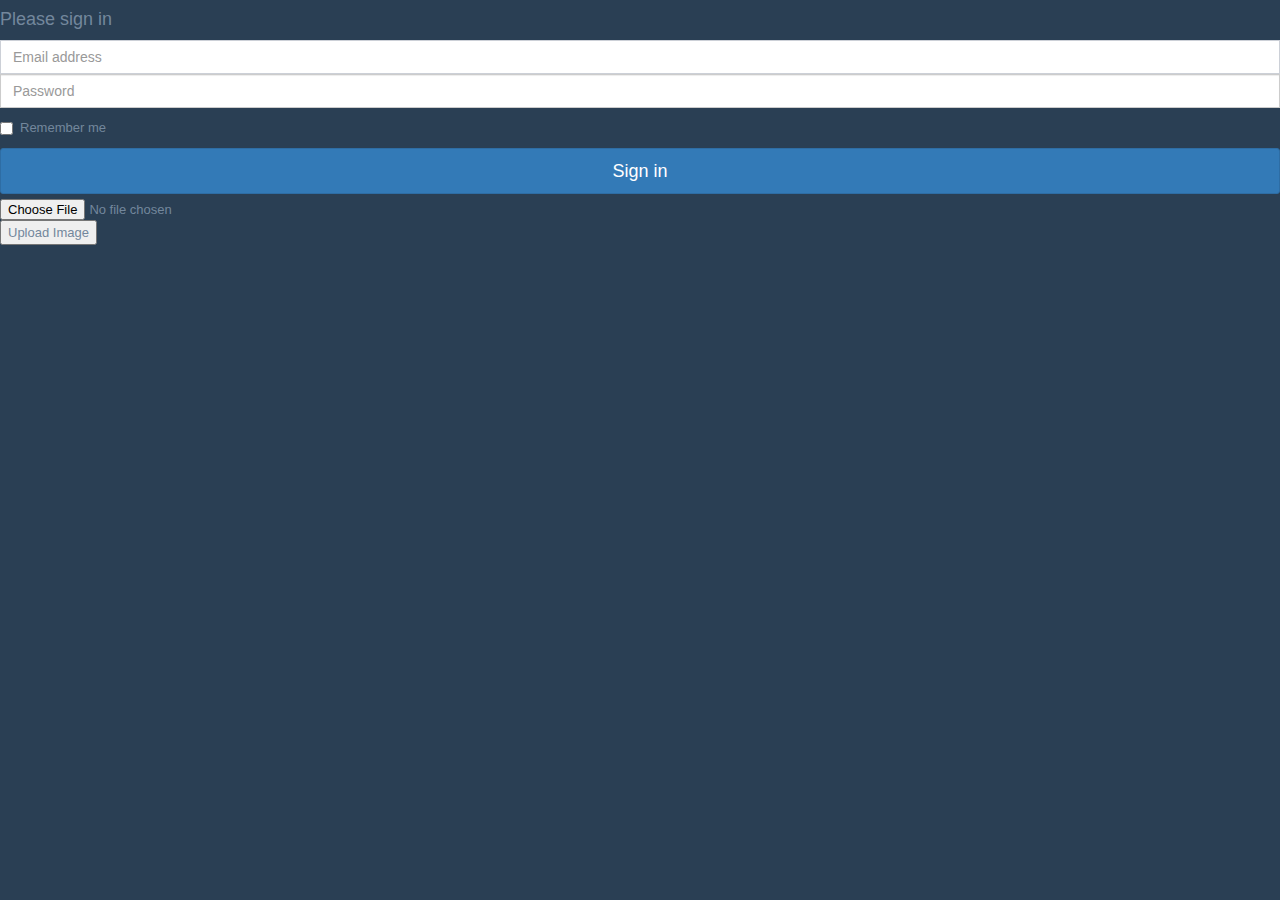
==== public/index.html @ 06e7f4ad "Initial commit SESS" ====
<!DOCTYPE html>
<html lang="en">
<head>
	<meta http-equiv="Content-Type" content="text/html; charset=UTF-8">
    <!-- Meta, title, CSS, favicons, etc. -->
    <meta charset="utf-8">
    <meta http-equiv="X-UA-Compatible" content="IE=edge">
    <meta name="viewport" content="width=device-width, initial-scale=1">
    <meta name="description" content="SESS" />
    <meta name="author" content="Vinuthna" />
    <title>SESS</title>
	<link rel="stylesheet" href="css/bootstrap.css">
	<link rel="stylesheet" href="css/font-awesome.css">
	<link rel="stylesheet" href="css/theme.css" >
	<link rel="stylesheet" href="css/style.css">
</head>
<body ng-app="sessApp">
	<div ng-controller="BaseCtrl">
		<div ng-view=""></div>
	</div>
	<script src="js/lib/angular.js"></script>
    <script src="js/lib/angular-resource.js"></script>
    <script src="js/lib/angular-route.js"></script>
    <script src="js/app.js"></script> 
    <script src="js/controllers/base-ctrl.js"></script>  
    <script src="js/controllers/login-ctrl.js"></script>    
</body>
</html>
---- public/css/theme.css ----
body.nav-sm .container.body .left_col {
    width: 70px;
    padding: 0;
    position: fixed;
    height: 100%;
    z-index: 200;
}

body.nav-sm .container.body .right_col {
    padding: 10px 20px;
    margin-left: 70px;
    z-index: 2;
}
.right_col{min-height: 1000px;}
body.nav-sm .navbar.nav_title {
    width: 70px;
}

body.nav-sm .navbar.nav_title a span {
    display: none;
}

body.nav-sm .navbar.nav_title a i {
    font-size: 27px;
    margin: 13px 0 0 3px;
}

.site_title i {
    border: 1px solid #EAEAEA;
    padding: 5px 6px;
    border-radius: 50%;
}

body.nav-sm .main_container .top_nav {
    padding: 0 !important;
    display: block;
    margin-left: 70px;
    z-index: 2;
}

body.nav-sm .nav.side-menu li a {
    text-align: center !important;
    font-weight: 400;
    font-size: 10px;
    padding: 10px 5px;
}

body.nav-sm .nav.side-menu li.active-sm {
    border-right: 5px solid #1ABB9C;
}

body.nav-sm > .nav.side-menu > li.active-sm > a {
    color: #1ABB9C !important;
}

body.nav-sm .nav.side-menu li a i.toggle-up {
    display: none !important;
}

body.nav-sm .nav.side-menu li a i {
    font-size: 25px !important;
    text-align: center;
    width: 100% !important;
    margin-bottom: 5px;
}

body.nav-sm ul.nav.child_menu {
    left: 100%;
    position: absolute;
    top: 0;
    padding: 10px;
    width: 210px;
    z-index: 4000;
    background: #3E5367;
    display: none;
}

body.nav-sm ul.nav.child_menu li {
    padding-left: 0;
}

body.nav-sm ul.nav.child_menu li a {
    text-align: left !important;
}

body.nav-sm .profile {
    display: none;
}

.menu_section {
    margin-bottom: 35px;
}

.menu_section h3 {
    padding-left: 23px;
    color: #fff;
    text-transform: uppercase;
    letter-spacing: .5px;
    font-weight: bold;
    font-size: 11px;
    margin-bottom: 0;
    margin-top: 0;
    text-shadow: 1px 1px #000;
}

.menu_section >ul {
    margin-top: 10px;
}

.profile_pic {
    width: 35%;
    float: left;
}

.img-circle.profile_img {
    width: 70%;
    background: #fff;
    margin-left: 15%;
    z-index: 1000;
    position: inherit;
    margin-top: 20px;
    border: 1px solid rgba(52, 73, 94, 0.44);
    padding: 4px;
}

.profile_info {
    padding: 25px 10px 10px;
    width: 65%;
    float: left;
}

.profile_info span {
    font-size: 13px;
    line-height: 30px;
    color: #BAB8B8;
}

.profile_info h2 {
    font-size: 14px;
    color: #ECF0F1;
    margin: 0;
    font-weight: 300;
}

.profile.img_2 {
    text-align: center;
}

.profile.img_2 .profile_pic {
    width: 100%;
}

.profile.img_2 .profile_pic .img-circle.profile_img {
    width: 50%;
    margin: 10px 0 0;
}

.profile.img_2 .profile_info {
    padding: 15px 10px 0;
    width: 100%;
    margin-bottom: 10px;
    float: left;
}

#sidebar-menu span.fa {
    float: right;
    text-align: center;
    margin-top: 5px;
    font-size: 10px !important;
    min-width: inherit;
    color: #C4CFDA;
}

.active a span.fa {
    text-align: right !important;
    margin-right: 4px;
}

body.nav-sm .menu_section {
    margin: 0;
}

body.nav-sm span.fa,
body.nav-sm .menu_section h3 {
    display: none !important;
}

.nav_menu {
    float: left;
    /*background: #F4F6F9;
    border-bottom: 1px solid #E6E9ED;*/
    
    background: #EDEDED;
    border-bottom: 1px solid #D9DEE4;
    margin-bottom: 10px;
    width: 100%;
}

body.nav-md .container.body .col-md-3.left_col {
    width: 230px;
    padding: 0;
    position: absolute;
    display: flex;
}

body .container.body .right_col {
    background: #F7F7F7;
}

body.nav-md .container.body .right_col {
    padding: 10px 20px 0;
    margin-left: 230px;
}

.nav_title {
    width: 230px;
    float: left;
    background: #2A3F54;
    border-radius: 0;
    height: 57px;
}

@media (max-width: 991px) {
    body.nav-md .container.body .right_col,
    body.nav-md .container.body .top_nav {
        width: 100%;
        margin: 0;
    }
    body.nav-md .container.body .col-md-3.left_col {
        display: none;
    }
    body.nav-md .container.body .right_col {
        width: 100%;
        padding-right: 0
    }
    .right_col {
        padding: 10px !important;
    }
}

@media (max-width: 1200px) {
    .x_title h2 {
        width: 62%;
        font-size: 17px;
    }
    .tile,
    .graph {
        zoom: 85%;
        height: inherit;
    }
}

@media (max-width: 1270px) and (min-width: 192px) {
    .x_title h2 small {
        display: none
    }
}
/**  ------------------------------------------  **/

blue,
.blue {
    color: #3498DB;
}

purple,
.purple {
    color: #9B59B6;
}

green,
.green {
    color: #1ABB9C;
}

.aero {
    color: #9CC2CB;
}

red,
.red {
    color: #E74C3C;
}

dark,
.dark {
    color: #34495E;
}

.border-blue {
    border-color: #3498DB !important;
}

.border-purple {
    border-color: #9B59B6 !important;
}

.border-green {
    border-color: #1ABB9C !important;
}

.border-aero {
    border-color: #9CC2CB !important;
}

.border-red {
    border-color: #E74C3C !important;
}

.border-dark {
    border-color: #34495E !important;
}

.bg-white {
    background: #fff !important;
    border: 1px solid #fff !important;
    color: #73879C;
}

.bg-green {
    background: #1ABB9C !important;
    border: 1px solid #1ABB9C !important;
    color: #fff;
}

.bg-red {
    background: #E74C3C !important;
    border: 1px solid #E74C3C !important;
    color: #fff;
}

.bg-blue {
    background: #3498DB !important;
    border: 1px solid #3498DB !important;
    color: #fff;
}

.bg-orange {
    background: #F39C12 !important;
    border: 1px solid #F39C12 !important;
    color: #fff;
}

.bg-purple {
    background: #9B59B6 !important;
    border: 1px solid #9B59B6 !important;
    color: #fff;
}

.bg-blue-sky {
    background: #50C1CF !important;
    border: 1px solid #50C1CF !important;
    color: #fff;
}

.container {
    width: 100%;
    padding: 0
}

.navbar-nav>li>a,
.navbar-brand,
.navbar-nav>li>a {
    color: #fff !important;
}

.navbar-brand,
.navbar-nav>li>a {
    margin-bottom: 5px
}

body {
    color: #73879C;
    background: #2A3F54;
    /*#ECF0F1; #FCFCFC*/
    
    font-family: "Helvetica Neue", Roboto, Arial, "Droid Sans", sans-serif;
    font-size: 13px;
    font-weight: 400;
    line-height: 1.471;
}

.main_container .top_nav {
    padding: 0 !important;
    display: block;
    padding: 10px 20px 0;
    margin-left: 230px;
}

.main_container {}

.no-padding {
    padding: 0 !important;
}

.page-title {
    width: 100%;
    height: 65px;
    padding: 10px 0;
}

.page-title .title_left {
    width: 45%;
    float: left;
    display: block;
}

.page-title .title_left h3 {
    margin: 9px 0;
}

.page-title .title_right {
    width: 55%;
    float: left;
    display: block;
}

.page-title .title_right .pull-right {
    margin: 10px 0;
}

.fixed_height_320 {
    height: 320px;
}

.fixed_height_390 {
    height: 390px;
}

.fixed_height_200 {
    height: 200px;
}

.overflow_hidden {
    overflow: hidden
}

.progress-bar-dark {
    background-color: #34495E !important;
}

.progress-bar-gray {
    background-color: #BDC3C7 !important;
}

table.no-margin .progress {
    margin-bottom: 0;
}

.main_content {
    padding: 10px 20px;
}

.col-md-55 {
    width: 50%;
    margin-bottom: 10px;
}

@media (max-width: 992px) {
    .tile_stats_count {
        margin-bottom: 10px;
        border-bottom: 1px solid #D9DEE4;
        padding-bottom: 10px;
    }
}

@media (min-width: 992px) and (max-width: 1100px) {
    .tile_stats_count .count {
        font-size: 35px !important;
    }
}

@media(max-width:768px) {
    .tile_stats_count .count {
        font-size: 30px !important;
    }
    .tile_stats_count .right span {
        font-size: 12px;
    }
}

@media (min-width: 768px) {
    .col-md-55 {
        width: 20%;
    }
}

@media (min-width: 992px) {
    .col-md-55 {
        width: 20%;
    }
}

@media (min-width: 1200px) {
    .col-md-55 {
        width: 20%;
    }
}

@media (min-width: 192px) and (max-width: 1270px) {
    .hidden-small {
        display: none !important;
    }
    table.tile_info span.right {
        margin-right: 7px;
        float: left;
    }
}

.center-margin {
    margin: 0 auto;
    float: none!important;
}

.col-md-55,
.col-xs-1,
.col-sm-1,
.col-md-1,
.col-lg-1,
.col-xs-2,
.col-sm-2,
.col-md-2,
.col-lg-2,
.col-xs-3,
.col-sm-3,
.col-md-3,
.col-lg-3,
.col-xs-4,
.col-sm-4,
.col-md-4,
.col-lg-4,
.col-xs-5,
.col-sm-5,
.col-md-5,
.col-lg-5,
.col-xs-6,
.col-sm-6,
.col-md-6,
.col-lg-6,
.col-xs-7,
.col-sm-7,
.col-md-7,
.col-lg-7,
.col-xs-8,
.col-sm-8,
.col-md-8,
.col-lg-8,
.col-xs-9,
.col-sm-9,
.col-md-9,
.col-lg-9,
.col-xs-10,
.col-sm-10,
.col-md-10,
.col-lg-10,
.col-xs-11,
.col-sm-11,
.col-md-11,
.col-lg-11,
.col-xs-12,
.col-sm-12,
.col-md-12,
.col-lg-12 {
    position: relative;
    min-height: 1px;
    float: left;
    padding-right: 10px;
    padding-left: 10px;
}

.row {
    margin-right: -10px;
    margin-left: -10px;
}

.grid_slider .col-md-6 {
    padding: 0 40px;
}

h1,
.h1,
h2,
.h2,
h3,
.h3 {
    margin-top: 10px;
    margin-bottom: 10px;
}

a {
    color: #5A738E;
    text-decoration: none;
}

a,
a:visited,
a:focus,
a:active,
:visited,
:focus,
:active,
.btn:focus,
.btn:active:focus,
.btn.active:focus,
.btn.focus,
.btn:active.focus,
.btn.active.focus {
    outline: 0;
}

a:hover,
a:focus {
    text-decoration: none
}

.navbar {
    margin-bottom: 0
}

.navbar-header {
    background: #34495E;
}

.navbar-right {
    margin-right: 0;
}

.top_nav .navbar-right {
    margin: 0;
    width: 70%;
    float: right;
}

.top_nav .navbar-right li {
    display: inline-block;
    float: right;
}

.top_nav .dropdown-menu {
    min-width: 220px;
}

.top_nav .dropdown-menu li {
    width: 100%;
}

.top_nav .dropdown-menu li a {
    width: 100%;
    padding: 12px 20px;
}

.top_nav li a i {
    font-size: 15px
}

.navbar-static-top {
    position: fixed;
    top: 0;
    width: 100%;
}

.sidebar-header {
    border-bottom: 0;
    margin-top: 46px;
}

.sidebar-header:first-of-type {
    margin-top: 0
}

.nav.side-menu> li {
    position: relative;
    display: block;
}

.nav.side-menu> li > a {
    margin-bottom: 6px;
}

.nav.side-menu> li > a:hover {
    color: #F2F5F7 !important;
}

.nav.side-menu>li>a:hover,
.nav>li>a:focus {
    text-decoration: none;
    background: transparent;
}

.nav.child_menu li:hover {
    background-color: rgba(255, 255, 255, 0.06);
}

.nav.child_menu li {
    padding-left: 36px
}

body.nav-md ul.nav.child_menu li:before {
    background: #425668;
    bottom: auto;
    content: "";
    height: 8px;
    left: 23px;
    margin-top: 15px;
    position: absolute;
    right: auto;
    width: 8px;
    z-index: 1;
    -webkit-border-radius: 50%;
    -moz-border-radius: 50%;
    border-radius: 50%;
}

body.nav-md ul.nav.child_menu li:after {
    border-left: 1px solid #425668;
    bottom: 0;
    content: "";
    left: 27px;
    position: absolute;
    top: 0;
}

.nav.side-menu>li>a,
.nav.child_menu>li>a {
    color: #E7E7E7 !important;
    font-weight: 500;
}

.nav>li>a {
    position: relative;
    display: block;
    padding: 13px 15px 7px;
}

.nav.side-menu> li.current-page,
.nav.side-menu> li.active {
    border-right: 5px solid #1ABB9C;
}

li.current-page {
    background: rgba(255, 255, 255, 0.05);
}

.nav.side-menu> li.active > a {
    color: #ff0000;
    text-shadow: rgba(0, 0, 0, 0.25) 0 -1px 0;
    background: -webkit-gradient(linear, 50% 0%, 50% 100%, color-stop(0%, #5b6479), color-stop(100%, #4c5566)), #686e78;
    background: -webkit-linear-gradient(#334556, #2C4257), #2A3F54;
    background: -moz-linear-gradient(#334556, #2C4257), #2A3F54;
    background: -o-linear-gradient(#334556, #2C4257), #2A3F54;
    background: linear-gradient(#334556, #2C4257), #2A3F54;
    -webkit-box-shadow: rgba(0, 0, 0, 0.25) 0 1px 0, inset rgba(255, 255, 255, 0.16) 0 1px 0;
    -moz-box-shadow: rgba(0, 0, 0, 0.25) 0 1px 0, inset rgba(255, 255, 255, 0.16) 0 1px 0;
    box-shadow: rgba(0, 0, 0, 0.25) 0 1px 0, inset rgba(255, 255, 255, 0.16) 0 1px 0;
}

li.current-page a {
    color: #1ABB9C !important
}

.navbar-brand,
.navbar-nav>li>a {
    font-weight: 500;
    color: #ECF0F1 !important;
    margin-left: 0 !important;
    line-height: 32px;
}

.site_title {
    text-overflow: ellipsis;
    overflow: hidden;
    font-weight: 400;
    font-size: 22px;
    width: 100%;
    color: #ECF0F1 !important;
    margin-left: 0 !important;
    line-height: 59px;
    display: block;
    height: 55px;
    margin: 0;
    padding-left: 10px;
}

.site_title:hover,
.site_title:focus {
    text-decoration: none
}

.nav.navbar-nav>li>a {
    color: #515356 !important;
}

.nav.top_menu>li>a {
    position: relative;
    display: block;
    padding: 10px 15px;
    color: #34495E !important;
}

.nav>li>a:hover,
.nav>li>a:focus {
    background-color: transparent;
}

.top_search {
    padding: 0;
}

.top_search .form-control {
    border-right: 0;
    box-shadow: inset 0 1px 0px rgba(0, 0, 0, 0.075);
    border-radius: 25px 0px 0px 25px;
    padding-left: 20px;
    border: 1px solid rgba(221, 226, 232, 0.49);
}

.top_search .form-control:focus {
    border: 1px solid rgba(221, 226, 232, 0.49);
    border-right: 0;
}

.top_search .input-group-btn button {
    border-radius: 0px 25px 25px 0px;
    border: 1px solid rgba(221, 226, 232, 0.49);
    border-left: 0;
    box-shadow: inset 0 1px 1px rgba(0, 0, 0, 0.075);
    color: #93A2B2;
    margin-bottom: 0 !important;
}

.toggle {
    float: left;
    margin: 0;
    padding-top: 16px;
    width: 70px;
}

.toggle a {
    padding: 15px 15px 0;
    margin: 0;
}

.toggle a i {
    font-size: 26px;
}

.nav.child_menu > li > a {
    color: rgba(255, 255, 255, 0.75) !important;
    font-size: 12px;
    padding: 9px;
}

.panel_toolbox {
    float: right;
    min-width: 70px;
}

.panel_toolbox>li {
    float: left;
}

.panel_toolbox>li>a {
    padding: 5px;
    color: #C5C7CB;
    font-size: 14px;
}

.panel_toolbox>li>a:hover {
    background: #F5F7FA;
}

.line_30 {
    line-height: 30px;
}

.main_menu_side {
    padding: 0;
}

.bs-docs-sidebar .nav>li>a {
    display: block;
    padding: 4px 6px;
}

.x_content canvas {}

footer {
    background: #fff;
    padding: 5px 20px 0;
    height: 45px;
    margin: 0 -17px;
}

.tile-stats.sparkline {
    padding: 10px;
    text-align: center;
}

.jqstooltip {
    background: #34495E !important;
    width: 30px !important;
    height: 22px !important;
    text-decoration: none;
}

a.btn-success,
a.btn-primary,
a.btn-warning,
a.btn-danger {
    color: #fff !important;
}

.btn {
    border-radius: 3px;
}

.tooltip {
    display: block !important;
}

.tiles {
    border-top: 1px solid #ccc;
    margin-top: 15px;
    padding-top: 5px;
    margin-bottom: 0;
}

.tile {
    overflow: hidden;
}

.top_tiles {
    margin-bottom: 0;
}

.top_tiles .tile span {}

.top_tiles .tile h2 {
    font-size: 30px;
    line-height: 30px;
    margin: 3px 0 7px;
    font-weight: bold;
}

article.media {
    width: 100%;
}
/* *********  custom accordion  **************************** */

*,
*:before,
*:after {
    -webkit-box-sizing: border-box;
    -moz-box-sizing: border-box;
    box-sizing: border-box;
}

#integration-list {
    width: 100%;
    margin: 0 auto;
    display: table;
}

#integration-list ul {
    padding: 0;
    margin: 20px 0;
    color: #555;
}

#integration-list ul > li {
    list-style: none;
    border-top: 1px solid #ddd;
    display: block;
    padding: 15px;
    overflow: hidden;
}

#integration-list ul:last-child {
    border-bottom: 1px solid #ddd;
}

#integration-list ul > li:hover {
    background: #efefef;
}

.expand {
    display: block;
    text-decoration: none;
    color: #555;
    cursor: pointer;
}

.expand h2 {
    width: 85%;
    float: left;
}

h2 {
    font-size: 18px;
    font-weight: 400;
}

#left,
#right {
    display: table;
}

#sup {
    display: table-cell;
    vertical-align: middle;
    width: 80%;
}

.detail a {
    text-decoration: none;
    color: #C0392B;
    border: 1px solid #C0392B;
    padding: 6px 10px 5px;
    font-size: 13px;
    margin-right: 7px;
}

.detail {
    margin: 10px 0 10px 0px;
    display: none;
    line-height: 22px;
    height: 150px;
}

.detail span {
    margin: 0;
}

.right-arrow {
    width: 10px;
    float: right;
    font-weight: bold;
    font-size: 20px;
}

.accordion .panel {
    margin-bottom: 5px;
    border-radius: 0;
    border-bottom: 1px solid #efefef;
}

.accordion .panel-heading {
    background: #F2F5F7;
    padding: 13px;
      width: 100%;
  display: block;
}

.accordion .panel:hover {
    background: #F2F5F7;
}

.x_panel {
    position: relative;
    width: 100%;
    margin-bottom: 10px;
    padding: 10px 17px;
    display: inline-block;
    background: #fff;
    border: 1px solid #E6E9ED;
    -webkit-column-break-inside: avoid;
    -moz-column-break-inside: avoid;
    column-break-inside: avoid;
    opacity: 1;
    -moz-transition: all .2s ease;
    -o-transition: all .2s ease;
    -webkit-transition: all .2s ease;
    -ms-transition: all .2s ease;
    transition: all .2s ease;
}

.x_title {
    border-bottom: 2px solid #E6E9ED;
    padding: 1px 5px 6px;
    margin-bottom: 10px;
}

.x_title .filter {
    width: 40%;
    float: right;
}

.x_title h2 {
    margin: 5px 0 6px;
    float: left;
    display: block;
    text-overflow: ellipsis;
    overflow: hidden;
    white-space: nowrap;
}

.x_title h2 small {
    margin-left: 10px;
}

.x_title span {
    color: #BDBDBD;
}

.x_content {
    padding: 0 5px 6px;
    position: relative;
    width: 100%;
    float: left;
    clear: both;
    margin-top: 5px;
}

.x_content h4 {
    font-size: 16px;
    font-weight: 500;
}

legend {
    padding-bottom: 7px;
}

.modal-title {
    margin: 0;
    line-height: 1.42857143;
}

.demo-placeholder {
    height: 280px;
}
/* *********  contacts  ********************************** */
.profile_view {
    margin-bottom: 20px;
    display: inline-block;
    width: 100%;
}
.well.profile_view {
    padding: 10px 0 0;
}

.well.profile_view .divider {
    border-top: 1px solid #e5e5e5;
    padding-top: 5px;
    margin-top: 5px;
}

.well.profile_view .ratings {
    margin-bottom: 0;
}

.pagination.pagination-split li {
    display: inline-block;
    margin-right: 3px;
}

.pagination.pagination-split li a {
    border-radius: 4px;
    color: #768399;
    -moz-border-radius: 4px;
    -webkit-border-radius: 4px;
}

.well.profile_view {
    background: #fff;
}

.well.profile_view .bottom {
    margin-top: -20px;
    background: #F2F5F7;
    padding: 9px 0;
    border-top: 1px solid #E6E9ED;
}

.well.profile_view .left {
    margin-top: 20px;
}

.well.profile_view .left p {
    margin-bottom: 3px;
}

.well.profile_view .right {
    margin-top: 0px;
    padding: 10px;
}

.well.profile_view .img-circle {
    border: 1px solid #E6E9ED;
    padding: 2px;
}

.well.profile_view h2 {
    margin: 5px 0;
}

.well.profile_view .ratings {
    text-align: left;
    font-size: 16px;
}

.well.profile_view .brief {
    margin: 0;
    font-weight: 300;
}

.profile_left {
    background: white;
}
/* *********  /contacts  ********************************** */
/* *********  /custom accordion  **************************** */
/* *********  dashboard widget  **************************** */

table.tile h3,
table.tile h4,
table.tile span {
    font-weight: bold;
    vertical-align: middle !important;
}

table.tile th,
table.tile td {
    text-align: center;
}

table.tile th {
    border-bottom: 1px solid #E6ECEE;
}

table.tile td {
    padding: 5px 0;
}

table.tile td ul {
    text-align: left;
    padding-left: 0
}

table.tile td ul li {
    list-style: none;
    width: 100%;
}

table.tile td ul li a {
    width: 100%
}

table.tile td ul li a big {
    right: 0;
    float: right;
    margin-right: 13px;
}

table.tile_info {
    width: 100%;
}

table.tile_info td {
    text-align: left;
    padding: 1px;
    font-size: 15px
}

table.tile_info td p {
    white-space: nowrap;
    overflow: hidden;
    text-overflow: ellipsis;
    margin: 0;
    line-height: 28px;
}

table.tile_info td i {
    margin-right: 8px;
    font-size: 17px;
    float: left;
    width: 18px;
    line-height: 28px
}

table.tile_info td:first-child {
    width: 83%;
}

td span {
    line-height: 28px;
}

.sidebar-widget {
    overflow: hidden;
}

.error-number {
    font-size: 90px;
    line-height: 90px;
    margin: 20px 0;
}

.col-middle {
    margin-top: 5%;
}

.mid_center {
    width: 370px;
    margin: 0 auto;
    text-align: center;
    padding: 10px 20px;
}

h3.degrees {
    font-size: 22px;
    font-weight: 400;
    text-align: center;
}

.degrees:after {
    content: "o";
    position: relative;
    top: -12px;
    font-size: 13px;
    font-weight: 300;
}

.daily-weather .day {
    font-size: 14px;
    border-top: 2px solid rgba(115, 135, 156, 0.36);
    text-align: center;
    border-bottom: 2px solid rgba(115, 135, 156, 0.36);
    padding: 5px 0;
}

.weather-days .col-sm-2 {
    overflow: hidden;
    width: 16.66666667%;
}

.weather .row {
    margin-bottom: 0
}
/* *********  tables styling  ******************************* */

.bulk-actions {
    display: none;
}

table.countries_list {
    width: 100%;
}

table.countries_list td {
    padding: 0 10px;
    line-height: 30px;
    border-top: 1px solid #eeeeee;
}

.dataTables_paginate a {
    padding: 6px 9px !important;
    background: #ddd !important;
    border-color: #ddd !important;
}

.paging_full_numbers a.paginate_active {
    background-color: rgba(38, 185, 154, 0.59) !important;
    border-color: rgba(38, 185, 154, 0.59) !important;
}

button.DTTT_button,
div.DTTT_button,
a.DTTT_button {
    border: 1px solid #E7E7E7 !important;
    background: #E7E7E7 !important;
    box-shadow: none !important;
}

table.jambo_table {
    border: 1px solid rgba(221, 221, 221, 0.78);
}

table.jambo_table thead {
    background: rgba(52, 73, 94, 0.94);
    color: #ECF0F1;
}

table.jambo_table tbody tr:hover td {
    background: rgba(38, 185, 154, 0.07);
    border-top: 1px solid rgba(38, 185, 154, 0.11);
    border-bottom: 1px solid rgba(38, 185, 154, 0.11);
}

table.jambo_table tbody tr.selected {
    background: rgba(38, 185, 154, 0.16);
}

table.jambo_table tbody tr.selected td {
    border-top: 1px solid rgba(38, 185, 154, 0.40);
    border-bottom: 1px solid rgba(38, 185, 154, 0.40);
}

.dataTables_paginate a {
    background: #ff0000;
}

.dataTables_wrapper {
    position: relative;
    clear: both;
    zoom: 1;
    /* Feeling sorry for IE */
}

.dataTables_processing {
    position: absolute;
    top: 50%;
    left: 50%;
    width: 250px;
    height: 30px;
    margin-left: -125px;
    margin-top: -15px;
    padding: 14px 0 2px 0;
    border: 1px solid #ddd;
    text-align: center;
    color: #999;
    font-size: 14px;
    background-color: white;
}

.dataTables_length {
    width: 40%;
    float: left;
}

.dataTables_filter {
    width: 50%;
    float: right;
    text-align: right;
}

.dataTables_info {
    width: 60%;
    float: left;
}

.dataTables_paginate {
    float: right;
    text-align: right;
}
/* Pagination nested */

.paginate_disabled_previous,
.paginate_enabled_previous,
.paginate_disabled_next,
.paginate_enabled_next {
    height: 19px;
    float: left;
    cursor: pointer;
    *cursor: hand;
    color: #111 !important;
}

.paginate_disabled_previous:hover,
.paginate_enabled_previous:hover,
.paginate_disabled_next:hover,
.paginate_enabled_next:hover {
    text-decoration: none !important;
}

.paginate_disabled_previous:active,
.paginate_enabled_previous:active,
.paginate_disabled_next:active,
.paginate_enabled_next:active {
    outline: none;
}

.paginate_disabled_previous,
.paginate_disabled_next {
    color: #666 !important;
}

.paginate_disabled_previous,
.paginate_enabled_previous {
    padding-left: 23px;
}

.paginate_disabled_next,
.paginate_enabled_next {
    padding-right: 23px;
    margin-left: 10px;
}

.paginate_disabled_previous {
    background: url('../images/back_disabled.png') no-repeat top left;
}

.paginate_enabled_previous {
    background: url('../images/back_enabled.png') no-repeat top left;
}

.paginate_enabled_previous:hover {
    background: url('../images/back_enabled_hover.png') no-repeat top left;
}

.paginate_disabled_next {
    background: url('../images/forward_disabled.png') no-repeat top right;
}

.paginate_enabled_next {
    background: url('../images/forward_enabled.png') no-repeat top right;
}

.paginate_enabled_next:hover {
    background: url('../images/forward_enabled_hover.png') no-repeat top right;
}

table.display {
    margin: 0 auto;
    clear: both;
    width: 100%;
}

table.display thead th {
    padding: 8px 18px 8px 10px;
    border-bottom: 1px solid black;
    font-weight: bold;
    cursor: pointer;
    cursor: hand;
}

table.display tfoot th {
    padding: 3px 18px 3px 10px;
    border-top: 1px solid black;
    font-weight: bold;
}

table.display tr.heading2 td {
    border-bottom: 1px solid #aaa;
}

table.display td {
    padding: 3px 10px;
}

table.display td.center {
    text-align: center;
}

.sorting_asc {
    background: url('../images/sort_asc.png') no-repeat center right;
}

.sorting_desc {
    background: url('../images/sort_desc.png') no-repeat center right;
}

.sorting {
    background: url('../images/sort_both.png') no-repeat center right;
}

.sorting_asc_disabled {
    background: url('../images/sort_asc_disabled.png') no-repeat center right;
}

.sorting_desc_disabled {
    background: url('../images/sort_desc_disabled.png') no-repeat center right;
}

table.display thead th:active,
table.display thead td:active {
    outline: none;
}

.dataTables_scroll {
    clear: both;
}

.dataTables_scrollBody {
    *margin-top: -1px;
    -webkit-overflow-scrolling: touch;
}

.top,
.bottom {}

.top .dataTables_info {
    float: none;
}

.clear {
    clear: both;
}

.dataTables_empty {
    text-align: center;
}

tfoot input {
    margin: 0.5em 0;
    width: 100%;
    color: #444;
}

tfoot input.search_init {
    color: #999;
}

td.group {
    background-color: #d1cfd0;
    border-bottom: 2px solid #A19B9E;
    border-top: 2px solid #A19B9E;
}

td.details {
    background-color: #d1cfd0;
    border: 2px solid #A19B9E;
}

.example_alt_pagination div.dataTables_info {
    width: 40%;
}

.paging_full_numbers {
    width: 400px;
    height: 22px;
    line-height: 22px;
}

.paging_full_numbers a:active {
    outline: none
}

.paging_full_numbers a:hover {
    text-decoration: none;
}

.paging_full_numbers a.paginate_button,
.paging_full_numbers a.paginate_active {
    border: 1px solid #aaa;
    -webkit-border-radius: 5px;
    -moz-border-radius: 5px;
    padding: 2px 5px;
    margin: 0 3px;
    cursor: pointer;
    *cursor: hand;
}

.paging_full_numbers a.paginate_button {
    background-color: #ddd;
}

.paging_full_numbers a.paginate_button:hover {
    background-color: #ccc;
    text-decoration: none !important;
}

.paging_full_numbers a.paginate_active {
    background-color: #99B3FF;
}

table.display tr.even.row_selected td {
    background-color: #B0BED9;
}

table.display tr.odd.row_selected td {
    background-color: #9FAFD1;
}

div.box {
    height: 100px;
    padding: 10px;
    overflow: auto;
    border: 1px solid #8080FF;
    background-color: #E5E5FF;
}
/* *********  /tables styleing  ****************************** */
/* *********  /dashboard widget  **************************** */
/* *********  widgets  *************************************** */

ul.msg_list li {
    background: #f7f7f7;
    padding: 5px;
    display: flex;
    margin: 6px 6px 0;
    width: 96% !important;
}

ul.msg_list li:last-child {
    margin-bottom: 6px;
    padding: 10px;
}

ul.msg_list li a {
    padding: 3px 5px !important;
}

ul.msg_list li a .image img {
    border-radius: 2px 2px 2px 2px;
    -webkit-border-radius: 2px 2px 2px 2px;
    float: left;
    margin-right: 10px;
    width: 11%;
}

ul.msg_list li a .time {
    font-size: 11px;
    font-style: italic;
    font-weight: bold;
    position: absolute;
    right: 35px;
}

ul.msg_list li a .message {
    display: block !important;
    font-size: 11px;
}

.dropdown-menu.msg_list {
    width: 300px !important;
}

.dropdown-menu.msg_list span {
    white-space: normal;
}

.dropdown-menu {
    border: medium none;
    border-radius: 3px;
    box-shadow: 0 0 3px;
    display: none;
    float: left;
    font-size: 12px;
    left: 0;
    list-style: none outside none;
    padding: 0;
    position: absolute;
    text-shadow: none;
    top: 100%;
    z-index: 1000;
    border-radius: 2px;
    border-top: 1px solid #999999;
}

.dropdown-menu:after {
    border-bottom: 6px solid #999999;
    border-left: 6px solid transparent;
    border-right: 6px solid transparent;
    content: "";
    display: inline-block;
    right: 6%;
    position: absolute;
    top: -6px;
}

.dropdown-menu>li>a {
    color: #5A738E;
}

.navbar-nav .open .dropdown-menu {
    position: absolute;
    background: #fff;
    margin-top: 0;
    border: 1px solid #D9DEE4;
    -webkit-box-shadow: none;
}

.info-number .badge {
    font-size: 10px;
    font-weight: normal;
    line-height: 13px;
    padding: 2px 6px;
    position: absolute;
    right: 2px;
    top: 8px;
}

ul.to_do {
    padding: 0;
}

ul.to_do li {
    background: #f3f3f3;
    -webkit-border-radius: 3px;
    -moz-border-radius: 3px;
    border-radius: 3px;
    position: relative;
    padding: 7px;
    margin-bottom: 5px;
    list-style: none;
}

ul.to_do p {
    margin: 0;
}

.dashboard-widget {
    background: #f6f6f6;
    border-top: 5px solid #79C3DF;
    border-radius: 3px;
    padding: 5px 10px 10px;
}

.dashboard-widget .dashboard-widget-title {
    font-weight: normal;
    border-bottom: 1px solid #c1cdcd;
    margin: 0 0 10px 0;
    padding-bottom: 5px;
    padding-left: 40px;
    line-height: 30px;
}

.dashboard-widget .dashboard-widget-title i {
    font-size: 100%;
    margin-left: -35px;
    margin-right: 10px;
    color: #33a1c9;
    padding: 3px 6px;
    border: 1px solid #abd9ea;
    border-radius: 5px;
    background: #fff;
}

ul.quick-list {
    width: 45%;
    padding-left: 0;
    display: inline-block;
}

ul.quick-list li {
    padding-left: 10px;
    list-style: none;
    margin: 0;
    padding-bottom: 6px;
    padding-top: 4px;
    white-space: nowrap;
    text-overflow: ellipsis;
    overflow: hidden;
}

ul.quick-list li i {
    padding-right: 10px;
    color: #757679;
}

.dashboard-widget-content {
    padding-top: 9px;
}

.dashboard-widget-content .sidebar-widget {
    width: 50%;
    display: inline-block;
    vertical-align: top;
    background: #fff;
    border: 1px solid #abd9ea;
    border-radius: 5px;
    text-align: center;
    float: right;
    padding: 2px;
    margin-top: 10px;
}

.widget_summary {
    width: 100%;
    display: inline-flex;
}

.widget_summary .w_left {
    float: left;
    text-align: left;
}

.widget_summary .w_center {
    float: left;
}

.widget_summary .w_right {
    float: left;
    text-align: right;
}

.widget_summary .w_right span {
    font-size: 20px;
}

.w_20 {
    width: 20%
}

.w_25 {
    width: 25%
}

.w_55 {
    width: 55%
}

h5.graph_title {
    text-align: left;
    margin-left: 10px
}

h5.graph_title i {
    margin-right: 10px;
    font-size: 17px
}

span.right {
    float: right;
    font-size: 14px !important
}

.tile_info a {
    text-overflow: ellipsis;
}

.sidebar-footer {
    bottom: 0px;
    clear: both;
    display: block;
    padding: 5px 0 0 0;
    position: fixed;
    width: 230px;
    z-index: 1000;
    background: #2A3F54;
}

.sidebar-footer a {
    padding: 7px 0 3px;
    text-align: center;
    width: 25%;
    font-size: 17px;
    display: block;
    float: left;
    background: #172D44;
}

.sidebar-footer a:hover {
    background: #425567;
}

.tile_count {
    margin-bottom: 20px;
    margin-top: 20px;
}

.tile_count div:first-child .left {
    border: 0;
}

.tile_count .tile_stats_count {
    border-left: 0px solid #333;
    padding: 0;
}

.tile_stats_count .left {
    width: 15%;
    float: left;
    height: 65px;
    border-left: 2px solid #ADB2B5;
    margin-top: 10px;
}

.tile_stats_count .right {
    padding-left: 10px;
    height: 100%;
    text-overflow: ellipsis;
    overflow: hidden;
}

.tile_stats_count .right span {
    text-overflow: ellipsis;
    white-space: nowrap;
}

.tile_stats_count .count {
    font-size: 40px;
    line-height: 47px;
    font-weight: 600;
}

.tile_stats_count .count small {
    font-size: 20px;
    line-height: 20px;
    font-weight: 600;
}

.count_bottom i {
    width: 12px;
}

.dashboard_graph {
    background: #fff;
    padding: 7px 10px;
}

.dashboard_graph .col-md-9,
.dashboard_graph .col-md-3 {
    padding: 0;
}

a.user-profile {
    color: #5E6974 !important;
}

.user-profile img {
    width: 29px;
    height: 29px;
    border-radius: 50%;
    margin-right: 10px;
}

ul.top_profiles {
    height: 330px;
    width: 100%;
}

ul.top_profiles li {
    margin: 0;
    padding: 3px 5px;
}

ul.top_profiles li:nth-child(odd) {
    background-color: #eee;
}

.media .profile_thumb {
    border: 1px solid;
    width: 50px;
    height: 50px;
    margin: 5px 10px 5px 0;
    border-radius: 50%;
    padding: 9px 12px;
}

.media .profile_thumb i {
    font-size: 30px;
}

.media .date {
    background: #ccc;
    width: 52px;
    margin-right: 10px;
    border-radius: 10px;
    padding: 5px;
}

.media .date .month {
    margin: 0;
    text-align: center;
    color: #fff;
}

.media .date .day {
    text-align: center;
    color: #fff;
    font-size: 27px;
    margin: 0;
    line-height: 27px;
    font-weight: bold;
}

.event .media-body a.title {
    font-weight: bold;
}

.event .media-body p {
    margin-bottom: 0;
}

h4.graph_title {
    margin: 7px;
    text-align: center;
}
/* *********  /widgets  *************************************** */
/* *********  iconts-display  **************************** */

.fontawesome-icon-list .fa-hover a:hover {
    background-color: #ddd;
    color: #fff;
    text-decoration: none;
}

.fontawesome-icon-list .fa-hover a {
    display: block;
    line-height: 32px;
    height: 32px;
    padding-left: 10px;
    border-radius: 4px;
}

.fontawesome-icon-list .fa-hover a:hover .fa {
    font-size: 28px;
    vertical-align: -6px;
}

.fontawesome-icon-list .fa-hover a .fa {
    width: 32px;
    font-size: 16px;
    display: inline-block;
    text-align: right;
    margin-right: 10px;
}

#sidebar-menu .fa {
    width: 26px;
    opacity: .99;
    display: inline-block;
    font-family: FontAwesome;
    font-style: normal;
    font-weight: normal;
    font-size: 18px;
    -webkit-font-smoothing: antialiased;
    -moz-osx-font-smoothing: grayscale;
}
/* *********  /iconts-display  **************************** */
/* *********  Tile stats  **************************** */

.tile-stats {
    position: relative;
    display: block;
    margin-bottom: 12px;
    border: 1px solid #E4E4E4;
    -webkit-border-radius: 5px;
    overflow: hidden;
    padding-bottom: 5px;
    -webkit-background-clip: padding-box;
    -moz-border-radius: 5px;
    -moz-background-clip: padding;
    border-radius: 5px;
    background-clip: padding-box;
    background: #FFF;
    -moz-transition: all 300ms ease-in-out;
    -o-transition: all 300ms ease-in-out;
    -webkit-transition: all 300ms ease-in-out;
    transition: all 300ms ease-in-out;
}

.tile-stats:hover .icon i {
    animation-name: tansformAnimation;
    animation-duration: .5s;
    animation-iteration-count: 1;
    color: rgba(58, 58, 58, 0.41);
    animation-timing-function: ease;
    animation-fill-mode: forwards;
    -webkit-animation-name: tansformAnimation;
    -webkit-animation-duration: .5s;
    -webkit-animation-iteration-count: 1;
    -webkit-animation-timing-function: ease;
    -webkit-animation-fill-mode: forwards;
    -moz-animation-name: tansformAnimation;
    -moz-animation-duration: .5s;
    -moz-animation-iteration-count: 1;
    -moz-animation-timing-function: ease;
    -moz-animation-fill-mode: forwards;
}

.tile-stats .icon {
    color: #BAB8B8;
    position: absolute;
    right: 53px;
    top: 22px;
    z-index: 1;
}

.tile-stats .icon i {
    margin: 0;
    font-size: 60px;
    line-height: 0;
    vertical-align: bottom;
    padding: 0;
}

.tile-stats .count {
    font-size: 38px;
    font-weight: bold;
    line-height: 1.65857143
}

.tile-stats .count,
.tile-stats h3,
.tile-stats p {
    position: relative;
    margin: 0;
    margin-left: 10px;
    z-index: 5;
    padding: 0;
}

.tile-stats h3 {
    color: #BAB8B8;
}

.tile-stats p {
    margin-top: 5px;
    font-size: 12px;
}

.tile-stats > .dash-box-footer {
    position: relative;
    text-align: center;
    margin-top: 5px;
    padding: 3px 0;
    color: #fff;
    color: rgba(255, 255, 255, 0.8);
    display: block;
    z-index: 10;
    background: rgba(0, 0, 0, 0.1);
    text-decoration: none;
}

.tile-stats > .dash-box-footer:hover {
    color: #fff;
    background: rgba(0, 0, 0, 0.15);
}

.tile-stats > .dash-box-footer:hover {
    color: #fff;
    background: rgba(0, 0, 0, 0.15);
}

table.tile_info {
    padding: 10px 15px;
}

table.tile_info span.right {
    margin-right: 0;
    float: right;
    position: absolute;
    right: 4%;
}

.tile:hover {
    text-decoration: none;
}

.tile_header {
    border-bottom: transparent;
    padding: 7px 15px;
    margin-bottom: 15px;
    background: #E7E7E7;
}

.tile_head h4 {
    margin-top: 0;
    margin-bottom: 5px;
}

.tiles-bottom {
    padding: 5px 10px;
    margin-top: 10px;
    background: rgba(194, 194, 194, 0.3);
    text-align: left;
}
/* *********  /Tile stats  **************************** */
/* *********  /inbox design  **************************** */

a.star {
    color: #428bca !important
}

.mail_content {
    background: none repeat scroll 0 0 #FFFFFF;
    border-radius: 4px;
    margin-top: 20px;
    min-height: 500px;
    padding: 10px 11px;
    width: 100%;
}

.list-btn-mail {
    margin-bottom: 15px;
}

.list-btn-mail.active {
    border-bottom: 1px solid #39B3D7;
    padding: 0 0 14px;
}

.list-btn-mail > i {
    float: left;
    font-size: 18px;
    font-style: normal;
    width: 33px;
}

.list-btn-mail > cn {
    background: none repeat scroll 0 0 #39B3D7;
    border-radius: 12px;
    color: #FFFFFF;
    float: right;
    font-style: normal;
    padding: 0 5px;
}

.button-mail {
    margin: 0 0 15px !important;
    text-align: left;
    width: 100%;
}

.buttons,
button,
.btn {
    margin-bottom: 5px;
    margin-right: 5px;
}

.btn-group-vertical .btn,
.btn-group .btn {
    margin-bottom: 0;
    margin-right: 0;
}

.mail_list_column {
    border-left: 1px solid #DBDBDB;
}

.mail_view {
    border-left: 1px solid #DBDBDB
}

.mail_list {
    width: 100%;
    border-bottom: 1px solid #DBDBDB;
    margin-bottom: 2px;
    display: inline-block;
}

.mail_list .left {
    width: 5%;
    float: left;
    margin-right: 3%
}

.mail_list .right {
    width: 90%;
    float: left
}

.mail_list h3 {
    font-size: 15px;
    font-weight: bold;
    margin: 0px 0 6px;
}

.mail_list h3 small {
    float: right;
    color: #ADABAB;
    font-size: 11px;
    line-height: 20px;
}

.mail_list .badge {
    padding: 3px 6px;
    font-size: 8px;
    background: #BAB7B7
}

@media (max-width: 767px) {
    .mail_list {
        margin-bottom: 5px;
        display: inline-block;
    }
}

.mail_heading h4 {
    font-size: 18px;
    border-bottom: 1px solid #ddd;
    padding-bottom: 10px;
    margin-top: 20px;
}

.attachment {
    margin-top: 30px;
}

.attachment ul {
    width: 100%;
    list-style: none;
    padding-left: 0;
    display: inline-block;
    margin-bottom: 30px;
}

.attachment ul li {
    float: left;
    width: 150px;
    margin-right: 10px;
    margin-bottom: 10px;
}

.attachment ul li img {
    height: 150px;
    border: 1px solid #ddd;
    padding: 5px;
    margin-bottom: 10px;
}

.attachment ul li span {
    float: right;
}

.attachment .file-name {
    float: left;
}

.attachment .links {
    width: 100%;
    display: inline-block;
}
/* *********  /inbox design   **************************** */
/* *********  form design  **************************** */

.editor.btn-toolbar {
    zoom: 1;
    background: #F7F7F7;
    margin: 5px 2px;
    padding: 3px 0;
    border: 1px solid #EFEFEF;
}

.input-group {
    margin-bottom: 10px;
}

.ln_solid {
    border-top: 1px solid #e5e5e5;
    color: #ffffff;
    background-color: #ffffff;
    height: 1px;
    margin: 20px 0;
}

span.section {
  display: block;
  width: 100%;
  padding: 0;
  margin-bottom: 20px;
  font-size: 21px;
  line-height: inherit;
  color: #333;
  border: 0;
  border-bottom: 1px solid #e5e5e5;
} 

.form-control {
    border-radius: 0;
    line-height: 30px;
    width: 100%;
}

.form-horizontal .control-label {
    padding-top: 8px
}

.form-control:focus {
    border-color: #CCD0D7;
    box-shadow: none !important;
}

legend {
    font-size: 18px;
    color: inherit;
}

.checkbox {}

.form-horizontal .form-group {
    margin-right: 0;
    margin-left: 0;
}

.form-control-feedback {
    margin-top: 8px;
    height: 23px;
    color: #bbb;
    line-height: 24px;
    font-size: 15px;
}

.form-control-feedback.left {
    border-right: 1px solid #ccc;
    left: 13px;
}

.form-control-feedback.right {
    border-left: 1px solid #ccc;
    right: 13px;
}

.form-control.has-feedback-left {
    padding-left: 45px;
}

.form-control.has-feedback-right {
    padding-right: 45px;
}

.form-group {
    margin-bottom: 10px;
}

.validate {
    margin-top: 10px;
}

.invalid-form-error-message {
    margin-top: 10px;
    padding: 5px;
}

.invalid-form-error-message.filled {
    border-left: 2px solid #E74C3C;
}

p.parsley-success {
    color: #468847;
    background-color: #DFF0D8;
    border: 1px solid #D6E9C6;
}

p.parsley-error {
    color: #B94A48;
    background-color: #F2DEDE;
    border: 1px solid #EED3D7;
}

ul.parsley-errors-list {
    list-style: none;
    color: #E74C3C;
    padding-left: 0;
}

input.parsley-error,
textarea.parsley-error,
select.parsley-error {
    background: #FAEDEC;
    border: 1px solid #E85445;
}

.btn-group .parsley-errors-list {
    display: none;
}

.bad input,
.bad select,
.bad textarea {
    border: 1px solid #CE5454;
    box-shadow: 0 0 4px -2px #CE5454;
    position: relative;
    left: 0;
    -moz-animation: .7s 1 shake linear;
    -webkit-animation: 0.7s 1 shake linear;
}

.item input,
.item textarea {
    -webkit-transition: 0.42s;
    -moz-transition: 0.42s;
    transition: 0.42s;
}
/* alerts (when validation fails) */

.item .alert {
    float: left;
    margin: 0 0 0 20px;
    padding: 3px 10px;
    color: #FFF;
    border-radius: 3px 4px 4px 3px;
    background-color: #CE5454;
    max-width: 170px;
    white-space: pre;
    position: relative;
    left: -15px;
    opacity: 0;
    z-index: 1;
    transition: 0.15s ease-out;
}

.item .alert::after {
    content: '';
    display: block;
    height: 0;
    width: 0;
    border-color: transparent #CE5454 transparent transparent;
    border-style: solid;
    border-width: 11px 7px;
    position: absolute;
    left: -13px;
    top: 1px;
}

.item.bad .alert {
    left: 0;
    opacity: 1;
}
/* ***** dropzone ****** */

.dropzone,
.dropzone * {
    box-sizing: border-box;
}

.dropzone {
    min-height: 150px;
    border: 2px solid rgba(0, 0, 0, 0.3);
    background: white;
    padding: 54px 54px;
}

.dropzone.dz-clickable {
    cursor: pointer;
}

.dropzone.dz-clickable * {
    cursor: default;
}

.dropzone.dz-clickable .dz-message,
.dropzone.dz-clickable .dz-message * {
    cursor: pointer;
}

.dropzone.dz-started .dz-message {
    display: none;
}

.dropzone.dz-drag-hover {
    border-style: solid;
}

.dropzone.dz-drag-hover .dz-message {
    opacity: 0.5;
}

.dropzone .dz-message {
    text-align: center;
    margin: 2em 0;
}

.dropzone .dz-preview {
    position: relative;
    display: inline-block;
    vertical-align: top;
    margin: 16px;
    min-height: 100px;
}

.dropzone .dz-preview:hover {
    z-index: 1000;
}

.dropzone .dz-preview:hover .dz-details {
    opacity: 1;
}

.dropzone .dz-preview.dz-file-preview .dz-image {
    border-radius: 20px;
    background: #999;
    background: linear-gradient(to bottom, #eee, #ddd);
}

.dropzone .dz-preview.dz-file-preview .dz-details {
    opacity: 1;
}

.dropzone .dz-preview.dz-image-preview {
    background: white;
}

.dropzone .dz-preview.dz-image-preview .dz-details {
    -webkit-transition: opacity 0.2s linear;
    -moz-transition: opacity 0.2s linear;
    -ms-transition: opacity 0.2s linear;
    -o-transition: opacity 0.2s linear;
    transition: opacity 0.2s linear;
}

.dropzone .dz-preview .dz-remove {
    font-size: 14px;
    text-align: center;
    display: block;
    cursor: pointer;
    border: none;
}

.dropzone .dz-preview .dz-remove:hover {
    text-decoration: underline;
}

.dropzone .dz-preview:hover .dz-details {
    opacity: 1;
}

.dropzone .dz-preview .dz-details {
    z-index: 20;
    position: absolute;
    top: 0;
    left: 0;
    opacity: 0;
    font-size: 13px;
    min-width: 100%;
    max-width: 100%;
    padding: 2em 1em;
    text-align: center;
    color: rgba(0, 0, 0, 0.9);
    line-height: 150%;
}

.dropzone .dz-preview .dz-details .dz-size {
    margin-bottom: 1em;
    font-size: 16px;
}

.dropzone .dz-preview .dz-details .dz-filename {
    white-space: nowrap;
}

.dropzone .dz-preview .dz-details .dz-filename:hover span {
    border: 1px solid rgba(200, 200, 200, 0.8);
    background-color: rgba(255, 255, 255, 0.8);
}

.dropzone .dz-preview .dz-details .dz-filename:not(:hover) {
    overflow: hidden;
    text-overflow: ellipsis;
}

.dropzone .dz-preview .dz-details .dz-filename:not(:hover) span {
    border: 1px solid transparent;
}

.dropzone .dz-preview .dz-details .dz-filename span,
.dropzone .dz-preview .dz-details .dz-size span {
    background-color: rgba(255, 255, 255, 0.4);
    padding: 0 0.4em;
    border-radius: 3px;
}

.dropzone .dz-preview:hover .dz-image img {
    -webkit-transform: scale(1.05, 1.05);
    -moz-transform: scale(1.05, 1.05);
    -ms-transform: scale(1.05, 1.05);
    -o-transform: scale(1.05, 1.05);
    transform: scale(1.05, 1.05);
    -webkit-filter: blur(8px);
    filter: blur(8px);
}

.dropzone .dz-preview .dz-image {
    border-radius: 20px;
    overflow: hidden;
    width: 120px;
    height: 120px;
    position: relative;
    display: block;
    z-index: 10;
}

.dropzone .dz-preview .dz-image img {
    display: block;
}

.dropzone .dz-preview.dz-success .dz-success-mark {
    -webkit-animation: passing-through 3s cubic-bezier(0.77, 0, 0.175, 1);
    -moz-animation: passing-through 3s cubic-bezier(0.77, 0, 0.175, 1);
    -ms-animation: passing-through 3s cubic-bezier(0.77, 0, 0.175, 1);
    -o-animation: passing-through 3s cubic-bezier(0.77, 0, 0.175, 1);
    animation: passing-through 3s cubic-bezier(0.77, 0, 0.175, 1);
}

.dropzone .dz-preview.dz-error .dz-error-mark {
    opacity: 1;
    -webkit-animation: slide-in 3s cubic-bezier(0.77, 0, 0.175, 1);
    -moz-animation: slide-in 3s cubic-bezier(0.77, 0, 0.175, 1);
    -ms-animation: slide-in 3s cubic-bezier(0.77, 0, 0.175, 1);
    -o-animation: slide-in 3s cubic-bezier(0.77, 0, 0.175, 1);
    animation: slide-in 3s cubic-bezier(0.77, 0, 0.175, 1);
}

.dropzone .dz-preview .dz-success-mark,
.dropzone .dz-preview .dz-error-mark {
    pointer-events: none;
    opacity: 0;
    z-index: 500;
    position: absolute;
    display: block;
    top: 50%;
    left: 50%;
    margin-left: -27px;
    margin-top: -27px;
}

.dropzone .dz-preview .dz-success-mark svg,
.dropzone .dz-preview .dz-error-mark svg {
    display: block;
    width: 54px;
    height: 54px;
}

.dropzone .dz-preview.dz-processing .dz-progress {
    opacity: 1;
    -webkit-transition: all 0.2s linear;
    -moz-transition: all 0.2s linear;
    -ms-transition: all 0.2s linear;
    -o-transition: all 0.2s linear;
    transition: all 0.2s linear;
}

.dropzone .dz-preview.dz-complete .dz-progress {
    opacity: 0;
    -webkit-transition: opacity 0.4s ease-in;
    -moz-transition: opacity 0.4s ease-in;
    -ms-transition: opacity 0.4s ease-in;
    -o-transition: opacity 0.4s ease-in;
    transition: opacity 0.4s ease-in;
}

.dropzone .dz-preview:not(.dz-processing) .dz-progress {
    -webkit-animation: pulse 6s ease infinite;
    -moz-animation: pulse 6s ease infinite;
    -ms-animation: pulse 6s ease infinite;
    -o-animation: pulse 6s ease infinite;
    animation: pulse 6s ease infinite;
}

.dropzone .dz-preview .dz-progress {
    opacity: 1;
    z-index: 1000;
    pointer-events: none;
    position: absolute;
    height: 16px;
    left: 50%;
    top: 50%;
    margin-top: -8px;
    width: 80px;
    margin-left: -40px;
    background: rgba(255, 255, 255, 0.9);
    -webkit-transform: scale(1);
    border-radius: 8px;
    overflow: hidden;
}

.dropzone .dz-preview .dz-progress .dz-upload {
    background: #333;
    background: linear-gradient(to bottom, #666, #444);
    position: absolute;
    top: 0;
    left: 0;
    bottom: 0;
    width: 0;
    -webkit-transition: width 300ms ease-in-out;
    -moz-transition: width 300ms ease-in-out;
    -ms-transition: width 300ms ease-in-out;
    -o-transition: width 300ms ease-in-out;
    transition: width 300ms ease-in-out;
}

.dropzone .dz-preview.dz-error .dz-error-message {
    display: block;
}

.dropzone .dz-preview.dz-error:hover .dz-error-message {
    opacity: 1;
    pointer-events: auto;
}

.dropzone .dz-preview .dz-error-message {
    pointer-events: none;
    z-index: 1000;
    position: absolute;
    display: block;
    display: none;
    opacity: 0;
    -webkit-transition: opacity 0.3s ease;
    -moz-transition: opacity 0.3s ease;
    -ms-transition: opacity 0.3s ease;
    -o-transition: opacity 0.3s ease;
    transition: opacity 0.3s ease;
    border-radius: 8px;
    font-size: 13px;
    top: 130px;
    left: -10px;
    width: 140px;
    background: #be2626;
    background: linear-gradient(to bottom, #be2626, #a92222);
    padding: 0.5em 1.2em;
    color: white;
}

.dropzone .dz-preview .dz-error-message:after {
    content: '';
    position: absolute;
    top: -6px;
    left: 64px;
    width: 0;
    height: 0;
    border-left: 6px solid transparent;
    border-right: 6px solid transparent;
    border-bottom: 6px solid #be2626;
}
/* ***** /dropzone ****** */
.inl-bl{
    display:inline-block;
}

.well .markup-heading{
    
}
.well .markup{
    background: #fff;
    color: #777;
    position: relative;
    padding: 45px 15px 15px;
    margin: 15px 0 0 0;
    background-color: #fff;
    border-radius: 0 0 4px 4px;
    box-shadow: none;
}

.well .markup::after{
    content: "Example";
    position: absolute;
    top: 15px;
    left: 15px;
    font-size: 12px;
    font-weight: bold;
    color: #bbb;
    text-transform: uppercase;
    letter-spacing: 1px;
}
/* ***** autocomplete ***** */

.autocomplete-suggestions {
    border: 1px solid #e4e4e4;
    background: #F4F4F4;
    cursor: default;
    overflow: auto;
}

.autocomplete-suggestion {
    padding: 2px 5px;
    font-size: 1.2em;
    white-space: nowrap;
    overflow: hidden;
}

.autocomplete-selected {
    background: #f0f0f0;
}

.autocomplete-suggestions strong {
    font-weight: normal;
    color: #3399ff;
    font-weight: bolder;
}
/* ***** /autocomplete *****/
/* ***** buttons ********/

.btn.btn-app {
    position: relative;
    padding: 15px 5px;
    margin: 0 0 10px 10px;
    min-width: 80px;
    height: 60px;
    -webkit-box-shadow: none;
    -moz-box-shadow: none;
    box-shadow: none;
    -webkit-border-radius: 0;
    -moz-border-radius: 0;
    border-radius: 0;
    text-align: center;
    color: #666;
    border: 1px solid #ddd;
    background-color: #fafafa;
    font-size: 12px;
}

.btn.btn-app > .fa,
.btn.btn-app > .glyphicon,
.btn.btn-app > .ion {
    font-size: 20px;
    display: block;
}

.btn.btn-app:hover {
    background: #f4f4f4;
    color: #444;
    border-color: #aaa;
}

.btn.btn-app:active,
.btn.btn-app:focus {
    -webkit-box-shadow: inset 0 3px 5px rgba(0, 0, 0, 0.125);
    -moz-box-shadow: inset 0 3px 5px rgba(0, 0, 0, 0.125);
    box-shadow: inset 0 3px 5px rgba(0, 0, 0, 0.125);
}

.btn.btn-app > .badge {
    position: absolute;
    top: -3px;
    right: -10px;
    font-size: 10px;
    font-weight: 400;
}
/* ***** /buttons *******/
/* *********  /form design  **************************** */
/* *********  calender dropdown  **************************** */

.daterangepicker.dropdown-menu {
    font-size: 13px;
    padding: 0;
    overflow: hidden;
}

.daterangepicker.picker_1 {
    background: #34495E;
    color: #ECF0F1;
}

.daterangepicker.picker_1 table.table-condensed thead tr:first-child {
    background: #1ABB9C;
}

.daterangepicker table.table-condensed thead tr:first-child th {
    line-height: 28px;
    text-align: center;
}

.daterangepicker.picker_1 table.table-condensed thead tr {
    background: #213345;
}

.daterangepicker table.table-condensed thead tr {
    line-height: 14px;
}

.daterangepicker table.table-condensed tbody tr:first-child td {
    padding-top: 10px;
}

.daterangepicker table.table-condensed th:first-child,
.daterangepicker table.table-condensed td:first-child {
    padding-left: 12px
}

.daterangepicker table.table-condensed th:last-child,
.daterangepicker table.table-condensed td:last-child {
    padding-right: 12px
}

.table-condensed>thead>tr>th,
.table-condensed>tbody>tr>th,
.table-condensed>tfoot>tr>th,
.table-condensed>thead>tr>td,
.table-condensed>tbody>tr>td,
.table-condensed>tfoot>tr>td {
    padding: 5px 7px;
    text-align: center;
}

.daterangepicker table.table-condensed tbody tr:last-child td {
    padding-bottom: 10px;
}

.daterangepicker.picker_2 table.table-condensed thead tr:first-child {
    color: inherit;
}

.daterangepicker.picker_2 table.table-condensed thead tr {
    color: #1ABB9C;
}

.daterangepicker.picker_3 table.table-condensed thead tr:first-child {
    background: #1ABB9C;
    color: #ECF0F1;
}

.daterangepicker.picker_4 table.table-condensed tbody td {
    background: #ECF0F1;
    color: #34495E;
    border: 1px solid #fff;
    padding: 4px 7px;
}

.daterangepicker.picker_4 table.table-condensed tbody td.active {
    background: #536A7F;
    color: #fff;
}

.daterangepicker.picker_4 table.table-condensed thead tr:first-child {
    background: #34495E;
    color: #ECF0F1;
}

.xdisplay_input {
    width: 240px;
    overflow: hidden;
    padding: 0;
}

.xdisplay {
    background-color: #fff;
    -webkit-background-clip: padding-box;
    background-clip: padding-box;
    border: 1px solid #ccc;
    margin-bottom: 20px;
    border: 1px solid rgba(0, 0, 0, .15);
    border-radius: 4px;
    width: 230px;
    overflow: hidden;
    -webkit-box-shadow: 0 6px 12px rgba(0, 0, 0, .175);
    box-shadow: 0 6px 12px rgba(0, 0, 0, .175);
}

.daterangepicker.opensright .ranges,
.daterangepicker.opensright .calendar,
.daterangepicker.openscenter .ranges,
.daterangepicker.openscenter .calendar {
    float: right;
}

.daterangepicker.dropdown-menu .calendar {}

.daterangepicker table {
    width: 100%;
    margin: 0;
}

.daterangepicker td,
.daterangepicker th {
    text-align: center;
    width: 20px;
    height: 20px;
    cursor: pointer;
    white-space: nowrap;
}

.daterangepicker td.off {
    color: #999;
}

.daterangepicker td.disabled {
    color: #999;
}

.daterangepicker td.available:hover,
.daterangepicker th.available:hover {
    background: #eee;
    color: #34495E;
}

.daterangepicker td.in-range {
    background: #E4E7EA;
    -webkit-border-radius: 0;
    -moz-border-radius: 0;
    border-radius: 0;
}

.daterangepicker td.available + td.start-date {
    -webkit-border-radius: 4px 0 0 4px;
    -moz-border-radius: 4px 0 0 4px;
    border-radius: 4px 0 0 4px;
}

.daterangepicker td.in-range + td.end-date {
    -webkit-border-radius: 0 4px 4px 0;
    -moz-border-radius: 0 4px 4px 0;
    border-radius: 0 4px 4px 0;
}

.daterangepicker td.start-date.end-date {
    -webkit-border-radius: 4px !important;
    -moz-border-radius: 4px !important;
    border-radius: 4px !important;
}

.daterangepicker td.active,
.daterangepicker td.active:hover {
    background-color: #536A7F;
    color: #fff;
}

.daterangepicker td.week,
.daterangepicker th.week {
    font-size: 80%;
    color: #ccc;
}

.daterangepicker select.monthselect,
.daterangepicker select.yearselect {
    font-size: 12px;
    padding: 1px;
    height: auto;
    margin: 0;
    cursor: default;
    height: 30px;
    border: 1px solid #ADB2B5;
    line-height: 30px;
    border-radius: 0px !important;
}

.daterangepicker select.monthselect {
    margin-right: 2%;
    width: 56%;
}

.daterangepicker select.yearselect {
    width: 40%;
}

.daterangepicker select.hourselect,
.daterangepicker select.minuteselect,
.daterangepicker select.ampmselect {
    width: 50px;
    margin-bottom: 0;
}

.daterangepicker_start_input {
    float: left;
}

.daterangepicker_end_input {
    float: left;
    padding-left: 11px
}

.daterangepicker th.month {
    width: auto;
}

//----
.daterangepicker .daterangepicker_start_input label,
.daterangepicker .daterangepicker_end_input label {
    color: #333;
    display: block;
    font-size: 11px;
    font-weight: normal;
    height: 20px;
    line-height: 20px;
    margin-bottom: 2px;
    text-shadow: #fff 1px 1px 0px;
    text-transform: uppercase;
    width: 74px;
}

.daterangepicker .ranges input {
    font-size: 11px;
}

.daterangepicker .ranges .input-mini {
    background-color: #eee;
    border: 1px solid #ccc;
    border-radius: 4px;
    color: #555;
    display: block;
    font-size: 11px;
    height: 30px;
    line-height: 30px;
    vertical-align: middle;
    margin: 0 0 10px 0;
    padding: 0 6px;
    width: 74px;
}

.daterangepicker .ranges .input-mini:hover {
    cursor: pointer;
}

.daterangepicker .ranges ul {
    list-style: none;
    margin: 0;
    padding: 0;
}

.daterangepicker .ranges li {
    font-size: 13px;
    background: #f5f5f5;
    border: 1px solid #f5f5f5;
    color: #536A7F;
    padding: 3px 12px;
    margin-bottom: 8px;
    -webkit-border-radius: 5px;
    -moz-border-radius: 5px;
    border-radius: 5px;
    cursor: pointer;
}

.daterangepicker .ranges li.active,
.daterangepicker .ranges li:hover {
    background: #536A7F;
    border: 1px solid #536A7F;
    color: #fff;
}

.daterangepicker .calendar {
    display: none;
    max-width: 270px;
}

.daterangepicker.show-calendar .calendar {
    display: block;
}

.daterangepicker .calendar.single .calendar-date {
    border: none;
}

//----
.daterangepicker.single .ranges,
.daterangepicker.single .calendar {
    float: none;
}

.daterangepicker .ranges {
    width: 160px;
    text-align: left;
    margin: 4px;
}

.daterangepicker .ranges .range_inputs>div {
    float: left;
}

.daterangepicker .ranges .range_inputs>div:nth-child(2) {
    padding-left: 11px;
}

.daterangepicker.opensleft .ranges,
.daterangepicker.opensleft .calendar {
    float: left;
    margin: 4px;
}
/* *********  /calender dropdown  **************************** */
/* *********  form textarea  **************************** */
textarea {
    padding: 10px;
    vertical-align: top;
    width: 200px;
}
textarea:focus {
    outline-style: solid;
    outline-width: 2px;
}
.btn_ {
    display: inline-block;
    padding: 3px 9px;
    margin-bottom: 0;
    font-size: 14px;
    line-height: 20px;
    text-align: center;
    vertical-align: middle;
    cursor: pointer;
    color: #333333;
    text-shadow: 0 1px 1px rgba(255, 255, 255, 0.75);
    background-color: #f5f5f5;
    background-image: -moz-linear-gradient(top, #ffffff, #e6e6e6);
    background-image: -webkit-gradient(linear, 0 0, 0 100%, from(#ffffff), to(#e6e6e6));
    background-image: -webkit-linear-gradient(top, #ffffff, #e6e6e6);
    background-image: -o-linear-gradient(top, #ffffff, #e6e6e6);
    background-image: linear-gradient(to bottom, #ffffff, #e6e6e6);
    background-repeat: repeat-x;
    filter: progid: DXImageTransform.Microsoft.gradient(startColorstr='#ffffffff', endColorstr='#ffe6e6e6', GradientType=0);
    border-color: #e6e6e6 #e6e6e6 #bfbfbf;
    border-color: rgba(0, 0, 0, 0.1) rgba(0, 0, 0, 0.1) rgba(0, 0, 0, 0.25);
    filter: progid: DXImageTransform.Microsoft.gradient(enabled false);
    border: 1px solid #cccccc;
    border-bottom-color: #b3b3b3;
    -webkit-border-radius: 4px;
    -moz-border-radius: 4px;
    border-radius: 4px;
    -webkit-box-shadow: inset 0 1px 0 rgba(255, 255, 255, .2), 0 1px 2px rgba(0, 0, 0, .05);
    -moz-box-shadow: inset 0 1px 0 rgba(255, 255, 255, .2), 0 1px 2px rgba(0, 0, 0, .05);
    box-shadow: inset 0 1px 0 rgba(255, 255, 255, .2), 0 1px 2px rgba(0, 0, 0, .05);
}
/* *********  /form textarea  **************************** */
/* *********  glyphicons  **************************** */

.bs-glyphicons {
    margin: 0 -10px 20px;
    overflow: hidden
}

.bs-glyphicons-list {
    padding-left: 0;
    list-style: none
}

.bs-glyphicons li {
    float: left;
    width: 25%;
    height: 115px;
    padding: 10px;
    font-size: 10px;
    line-height: 1.4;
    text-align: center;
    background-color: #f9f9f9;
    border: 1px solid #fff
}

.bs-glyphicons .glyphicon {
    margin-top: 5px;
    margin-bottom: 10px;
    font-size: 24px
}

.bs-glyphicons .glyphicon-class {
    display: block;
    text-align: center;
    word-wrap: break-word
}

.bs-glyphicons li:hover {
    color: #fff;
    background-color: #1ABB9C
}

@media (min-width: 768px) {
    .bs-glyphicons {
        margin-right: 0;
        margin-left: 0
    }
    .bs-glyphicons li {
        width: 12.5%;
        font-size: 12px
    }
}
/* *********  /glyphicons  **************************** */
/* *********  form tags input  **************************** */

.tagsinput {
    border: 1px solid #CCC;
    background: #FFF;
    padding: 6px 6px 0;
    width: 300px;
    overflow-y: auto;
}

span.tag {
    -moz-border-radius: 2px;
    -webkit-border-radius: 2px;
    display: block;
    float: left;
    padding: 5px 9px;
    text-decoration: none;
    background: #1ABB9C;
    color: #F1F6F7;
    margin-right: 5px;
    font-weight: 500;
    margin-bottom: 5px;
    font-family: helvetica;
}

span.tag a {
    color: #F1F6F7 !important;
}

.tagsinput span.tag a {
    font-weight: bold;
    color: #82ad2b;
    text-decoration: none;
    font-size: 11px;
}

.tagsinput input {
    width: 80px;
    margin: 0px;
    font-family: helvetica;
    font-size: 13px;
    border: 1px solid transparent;
    padding: 3px;
    background: transparent;
    color: #000;
    outline: 0px;
}

.tagsinput div {
    display: block;
    float: left;
}

.tags_clear {
    clear: both;
    width: 100%;
    height: 0px;
}

.not_valid {
    background: #FBD8DB !important;
    color: #90111A !important;
}
/* *********  /form tags input  **************************** */
/* *********  tabs  **************************** */

ul.bar_tabs {
    /* border: 1px solid #ff0000; */
    
    overflow: visible;
    background: #F5F7FA;
    height: 25px;
    margin: 21px 0 14px;
    padding-left: 14px;
    position: relative;
    z-index: 1;
    width: 100%;
    border-bottom: 1px solid #E6E9ED;
}

ul.bar_tabs > li {
    border: 1px solid #E6E9ED;
    color: #333 !important;
    margin-top: -17px;
    margin-left: 8px;
    background: #fff;
    border-bottom: none;
    border-radius: 4px 4px 0 0;
}

ul.bar_tabs > li.active {
    border-right: 6px solid #D3D6DA;
    border-top: 0;
    margin-top: -15px;
}

ul.bar_tabs > li.active a {
    background: #fff;
    border-color: transparent;
}

ul.bar_tabs > li a {
    padding: 10px 17px;
    background: #F5F7FA;
    margin: 0;
    border-radius: 0;
}

ul.bar_tabs.right {
    padding-right: 14px;
}

ul.bar_tabs.right li {
    float: right
}

a:focus {
    outline: none;
}
/* *********  /tabs  **************************** */
/* *********  timeline  **************************** */

ul.timeline li {
    position: relative;
    border-bottom: 1px solid #e8e8e8;
    clear: both;
}

.timeline .block {
    margin: 0;
    border-left: 3px solid #e8e8e8;
    overflow: visible;
    padding: 10px 15px;
    margin-left: 105px;
}

.timeline.widget {
    min-width: 0;
    max-width: inherit;
}

.timeline.widget .block {
    margin-left: 5px;
}

.timeline .tags {
    position: absolute;
    top: 15px;
    left: 0;
    width: 84px;
}

.timeline .tag {
    display: block;
    height: 30px;
    font-size: 13px;
    padding: 8px;
}

.timeline .tag span {
    display: block;
    overflow: hidden;
    width: 100%;
    white-space: nowrap;
    text-overflow: ellipsis;
}

.tag {
    line-height: 1;
    background: #1ABB9C;
    color: #fff !important;
}

.tag:after {
    content: " ";
    height: 30px;
    width: 0;
    position: absolute;
    left: 100%;
    top: 0;
    margin: 0;
    pointer-events: none;
    border-top: 14px solid transparent;
    border-bottom: 14px solid transparent;
    border-left: 11px solid #1ABB9C;
}

.timeline h2.title {
    position: relative;
    font-size: 16px;
    margin: 0;
}

.timeline h2.title:before {
    content: "";
    position: absolute;
    left: -23px;
    top: 3px;
    display: block;
    width: 14px;
    height: 14px;
    border: 3px solid #d2d3d2;
    border-radius: 14px;
    background: #f9f9f9;
}

.timeline .byline {
    padding: .25em 0;
}

.byline {
    -webkit-font-smoothing: antialiased;
    font-style: italic;
    font-size: .9375em;
    line-height: 1.3;
    color: #aab6aa;
}

ul.social li {
    border: 0;
}
/* *********  /timeline  **************************** */
/* *********  easypie  **************************** */
/* *********  /easypie  **************************** */
/* *********  form wizard  **************************** */

.form_wizard .stepContainer {
    display: block;
    position: relative;
    margin: 0;
    padding: 0;
    border: 0 solid #CCC;
    overflow-x: hidden;
}
/**-------**/

.wizard_horizontal ul.wizard_steps {
    display: table;
    list-style: none;
    position: relative;
    width: 100%;
    margin: 0 0 20px;
}

.wizard_horizontal ul.wizard_steps li {
    display: table-cell;
    text-align: center;
}

.wizard_horizontal ul.wizard_steps li a,
.wizard_horizontal ul.wizard_steps li:hover {
    display: block;
    position: relative;
    -moz-opacity: 1;
    filter: alpha(opacity: 100);
    opacity: 1;
    color: #666;
}

.wizard_horizontal ul.wizard_steps li a:before {
    content: "";
    position: absolute;
    height: 4px;
    background: #ccc;
    top: 20px;
    width: 100%;
    z-index: 4;
    left: 0;
}

.wizard_horizontal ul.wizard_steps li a.disabled .step_no {
    background: #ccc;
}

.wizard_horizontal ul.wizard_steps li a .step_no {
    width: 40px;
    height: 40px;
    line-height: 40px;
    border-radius: 100px;
    display: block;
    margin: 0 auto 5px;
    font-size: 16px;
    text-align: center;
    position: relative;
    z-index: 5;
}

.wizard_horizontal ul.wizard_steps li a.selected:before,
.step_no {
    background: #34495E;
    color: #fff;
}

.wizard_horizontal ul.wizard_steps li a.done:before,
.wizard_horizontal ul.wizard_steps li a.done .step_no {
    background: #1ABB9C;
    color: #fff;
}

.wizard_horizontal ul.wizard_steps li:first-child a:before {
    left: 50%;
}

.wizard_horizontal ul.wizard_steps li:last-child a:before {
    right: 50%;
    width: 50%;
    left: auto;
}
/**-------**/

.wizard_verticle .stepContainer {
    width: 80%;
    float: left;
    padding: 0 10px;
}

.form_wizard .stepContainer div.content {
    display: block;
    position: absolute;
    float: left;
    margin: 0;
    padding: 5px;
    font: normal 12px Verdana, Arial, Helvetica, sans-serif;
    color: #5A5655;
    height: 300px !important;
    text-align: left;
    overflow: auto;
    z-index: 88;
    -webkit-border-radius: 5px;
    -moz-border-radius: 5px;
    clear: both;
}

.actionBar {
    width: 100%;
    border-top: 1px solid #ddd;
    padding: 10px 5px;
    text-align: right;
    margin-top: 10px;
}

.actionBar .buttonDisabled {
    cursor: not-allowed;
    pointer-events: none;
    opacity: .65;
    filter: alpha(opacity=65);
    -webkit-box-shadow: none;
    box-shadow: none;
}

.actionBar a {
    margin: 0 3px;
}
/**-------**/

.wizard_verticle .wizard_content {
    width: 80%;
    float: left;
    padding-left: 20px;
}

.wizard_verticle ul.wizard_steps {
    display: table;
    list-style: none;
    position: relative;
    width: 20%;
    float: left;
    margin: 0 0 20px;
}

.wizard_verticle ul.wizard_steps li {
    display: list-item;
    text-align: center;
}

.wizard_verticle ul.wizard_steps li a {
    height: 80px;
}

.wizard_verticle ul.wizard_steps li a:first-child {
    margin-top: 20px;
}

.wizard_verticle ul.wizard_steps li a,
.wizard_verticle ul.wizard_steps li:hover {
    display: block;
    position: relative;
    -moz-opacity: 1;
    filter: alpha(opacity: 100);
    opacity: 1;
    color: #666;
}

.wizard_verticle ul.wizard_steps li a:before {
    content: "";
    position: absolute;
    height: 100%;
    background: #ccc;
    top: 20px;
    width: 4px;
    z-index: 4;
    left: 49%;
}

.wizard_verticle ul.wizard_steps li a.disabled .step_no {
    background: #ccc;
}

.wizard_verticle ul.wizard_steps li a .step_no {
    width: 40px;
    height: 40px;
    line-height: 40px;
    border-radius: 100px;
    display: block;
    margin: 0 auto 5px;
    font-size: 16px;
    text-align: center;
    position: relative;
    z-index: 5;
}

.wizard_verticle ul.wizard_steps li a.selected:before,
.step_no {
    background: #34495E;
    color: #fff;
}

.wizard_verticle ul.wizard_steps li a.done:before,
.wizard_verticle ul.wizard_steps li a.done .step_no {
    background: #1ABB9C;
    color: #fff;
}

.wizard_verticle ul.wizard_steps li:first-child a:before {
    left: 49%;
}

.wizard_verticle ul.wizard_steps li:last-child a:before {
    left: 49%;
    left: auto;
    width: 0;
}
/**-------**/
/* *********  /form wizard  **************************** */
/* *********  notifications  **************************** */
/* Pnotify by Hunter Perrin :: 2.0.1 */

.ui-pnotify {
    top: 25px;
    right: 25px;
    position: absolute;
    height: auto;
    /* Ensures notices are above everything */
    
    z-index: 9999;
}
/* Hides position: fixed from IE6 */

html > body > .ui-pnotify {
    position: fixed;
}

.ui-pnotify .ui-pnotify-shadow {
    -webkit-box-shadow: 0px 2px 10px rgba(50, 50, 50, 0.5);
    -moz-box-shadow: 0px 2px 10px rgba(50, 50, 50, 0.5);
    box-shadow: 0px 2px 10px rgba(50, 50, 50, 0.5);
}

.ui-pnotify-container {
    background-position: 0 0;
    padding: .8em;
    height: 100%;
    margin: 0;
}

.ui-pnotify-sharp {
    -webkit-border-radius: 0;
    -moz-border-radius: 0;
    border-radius: 0;
}

.ui-pnotify-title {
    display: block;
    margin-bottom: .4em;
    margin-top: 0;
}

.ui-pnotify-text {
    display: block;
}

.ui-pnotify-icon,
.ui-pnotify-icon span {
    display: block;
    float: left;
    margin-right: .2em;
}
/* Alternate stack initial positioning. */

.ui-pnotify.stack-topleft,
.ui-pnotify.stack-bottomleft {
    left: 25px;
    right: auto;
}

.ui-pnotify.stack-bottomright,
.ui-pnotify.stack-bottomleft {
    bottom: 25px;
    top: auto;
}

.ui-pnotify-closer,
.ui-pnotify-sticker {
    float: right;
    margin-left: .2em;
}
/* theming */

.alert-success {
    color: #ffffff;
    background-color: rgba(38, 185, 154, 0.88);
    border-color: rgba(38, 185, 154, 0.88);
}

.alert-info {
    color: #E9EDEF;
    background-color: rgba(52, 152, 219, 0.88);
    border-color: rgba(52, 152, 219, 0.88);
}

.alert-warning {
    color: #E9EDEF;
    background-color: rgba(243, 156, 18, 0.88);
    border-color: rgba(243, 156, 18, 0.88);
}

.alert-danger,
.alert-error {
    color: #E9EDEF;
    background-color: rgba(231, 76, 60, 0.88);
    border-color: rgba(231, 76, 60, 0.88);
}

.alert-dark,
.btn-dark {
    color: #E9EDEF;
    background-color: rgba(52, 73, 94, 0.88);
    border-color: rgba(52, 73, 94, 0.88);
}

.btn-dark:hover {
    color: #F7F7F7;
}
/* /theming */
/* /Pnotify by Hunter Perrin :: 2.0.1 */

.btn.btn-outline {
    background: transparent;
}

.btn-primary.btn-outline {
    color: #1A82C3;
    border-width: 2px;
}

.btn-default.btn-outline {
    color: #34495e;
    border-width: 2px;
}

.btn-success.btn-outline {
    color: #1ABB9C;
    border-width: 2px;
}

.btn-info.btn-outline {
    color: #34495e;
    border-width: 2px;
}

.btn-warning.btn-outline {
    color: #5bc0de;
    border-width: 2px;
}

.btn-danger.btn-outline {
    color: #34495e;
    border-width: 2px;
}

.btn-dark.btn-outline {
    color: #c0392b;
    border-width: 2px;
}

.btn-warning {
    background: #f0ad4e;
    border-color: #f0ad4e;
}

.btn-danger {
    background: #d9534f;
    border-color: #d9534f;
}

.btn-primary:hover,
.btn-primary:focus,
.btn-primary:active,
.btn-primary.active,
.open .dropdown-toggle.btn-primary {
    background-color: #1A82C3;
    border-color: #1A82C3;
    color: #FFFFFF;
}

.btn-success:hover,
.btn-success:focus,
.btn-success:active,
.btn-success.active,
.open .dropdown-toggle.btn-success {
    background-color: #1ABB9C;
    border-color: #1ABB9C;
    color: #FFFFFF;
}

.btn-info:hover,
.btn-info:focus,
.btn-info:active,
.btn-info.active,
.open .dropdown-toggle.btn-info {
    background-color: #4FB5D3;
    border-color: #4FB5D3;
    color: #FFFFFF;
}

.btn-warning:hover,
.btn-warning:focus,
.btn-warning:active,
.btn-warning.active,
.open .dropdown-toggle.btn-warning {
    background-color: #d58512;
    border-color: #d58512;
    color: #FFFFFF;
}

.btn-primary:hover,
.btn-primary:focus,
.btn-primary:active,
.btn-primary.active,
.open .dropdown-toggle.btn-primary {
    background-color: #1479B8;
    border-color: #1479B8;
    color: #FFFFFF;
}

.btn-danger:hover,
.btn-danger:focus,
.btn-danger:active,
.btn-danger.active,
.open .dropdown-toggle.btn-danger {
    background-color: #d43f3a;
    border-color: #d43f3a;
    color: #FFFFFF;
}

.btn-dark:hover,
.btn-dark:focus,
.btn-dark:active,
.btn-dark.active,
.open .dropdown-toggle.btn-dark {
    background-color: #394D5F;
    border-color: #394D5F;
    color: #FFFFFF;
}

.custom-notifications {
    position: fixed;
    margin: 15px;
    right: 0;
    float: right;
    width: 400px;
    z-index: 4000;
    bottom: 0;
}

.btn-round {
    border-radius: 30px;
}
/* *********  /notifications  **************************** */
/* *********  profile/social  **************************** */

.social-sidebar,
social-body {
    float: right;
}

.social-sidebar {
    background: #EDEDED;
    width: 22%;
}

.social-body {
    border: 1px solid #ccc;
    width: 78%;
}

.thumb img {
    width: 50px;
    height: 50px;
    border-radius: 50%;
}

.chat .thumb img {
    width: 27px;
    height: 27px;
    border-radius: 50%;
}

.chat .status {
    float: left;
    margin: 16px 0 0 -16px;
    font-size: 14px;
    font-weight: bold;
    width: 12px;
    height: 12px;
    display: block;
    border: 2px solid #FFF;
    z-index: 12312;
    border-radius: 50%;
}

.chat .status.online {
    background: #1ABB9C;
}

.chat .status.away {
    background: #F39C12;
}

.chat .status.offline {
    background: #ccc;
}

.chat .media-body {
    padding-top: 5px;
}
/* *********  /profile/social  **************************** */
/* *********  widgets  **************************** */

.dashboard_graph .x_title {
    padding: 5px 5px 7px;
}

.dashboard_graph .x_title h3 {
    margin: 0;
    font-weight: normal;
}

.chart {
    position: relative;
    display: inline-block;
    width: 100px;
    height: 100px;
    margin-top: 5px;
    margin-bottom: 5px;
    text-align: center;
}

.chart canvas {
    position: absolute;
    top: 0;
    left: 0;
}

.percent {
    display: inline-block;
    line-height: 96px;
    z-index: 2;
    font-size: 18px;
}

.percent:after {
    content: '%';
    margin-left: 0.1em;
    font-size: .8em;
}

.angular {
    margin-top: 100px;
}

.angular .chart {
    margin-top: 0;
}

.widget {
    min-width: 250px;
    max-width: 310px;
}

.widget_tally_box .btn-group button {
    text-align: center
}

.widget_tally_box .btn-group button {
    color: inherit;
    font-weight: 500;
    background-color: #f5f5f5;
    border: 1px solid #e7e7e7;
}

ul.widget_tally,
ul.widget_tally li {
    width: 100%;
}

ul.widget_tally li {
    padding: 2px 10px;
    border-bottom: 1px solid #ECECEC;
    padding-bottom: 4px;
}

ul.widget_tally .month {
    width: 70%;
    float: left;
}

ul.widget_tally .count {
    width: 30%;
    float: left;
    text-align: right
}

.pie_bg {
    border-bottom: 1px solid rgba(101, 204, 182, 0.16);
    padding-bottom: 15px;
    -webkit-border-radius: 4px;
    -moz-border-radius: 4px;
    border-radius: 4px;
    filter: progid: DXImageTransform.Microsoft.gradient(startColorstr='#ffffffff', endColorstr='#ffe6e6e6', GradientType=0);
    filter: progid: DXImageTransform.Microsoft.gradient(enabled=false);
    padding-bottom: 10px;
    -webkit-box-shadow: 0 4px 6px -6px #222;
    -moz-box-shadow: 0 4px 6px -6px #222;
    box-shadow: 0 4px 6px -6px #222;
}

.widget_tally_box .flex {
    display: flex;
}

ul.widget_profile_box {
    width: 100%;
    height: 42px;
    padding: 3px;
    background: #ececec;
    margin-top: 40px;
    margin-left: 1px;
}

ul.widget_profile_box li:first-child {
    width: 25%;
    float: left;
}

ul.widget_profile_box li:first-child a {
    float: left;
}

ul.widget_profile_box li:last-child {
    width: 25%;
    float: right;
}

ul.widget_profile_box li:last-child a {
    float: right;
}

ul.widget_profile_box li {}

ul.widget_profile_box li a {
    font-size: 22px;
    text-align: center;
    width: 35px;
    height: 35px;
    border: 1px solid rgba(52, 73, 94, 0.44);
    display: block;
    border-radius: 50%;
    padding: 0px;
}

ul.widget_profile_box li a:hover {
    color: #1ABB9C !important;
    border: 1px solid rgba(38, 185, 154, 1);
}

ul.widget_profile_box li .profile_img {
    width: 85px;
    height: 85px;
    margin: 0;
    margin-top: -28px;
}

.widget_tally_box p,
.widget_tally_box span {
    text-align: center;
}

.widget_tally_box .name {
    text-align: center;
    margin: 25px;
}

.widget_tally_box .name_title {
    text-align: center;
    margin: 5px;
}

.widget_tally_box ul.legend {
    margin: 0;
}

.widget_tally_box ul.legend p,
.widget_tally_box ul.legend span {
    text-align: left;
}

.widget_tally_box ul.legend li .icon {
    font-size: 20px;
    float: left;
    width: 14px;
}

.widget_tally_box ul.legend li .name {
    font-size: 14px;
    margin: 5px 0 0 14px;
    text-overflow: ellipsis;
    float: left;
}

.widget_tally_box ul.legend p {
    display: inline-block;
    margin: 0;
}

.widget_tally_box ul.verticle_bars li {
    height: 140px;
    width: 23%;
}

.widget .verticle_bars li .progress.vertical.progress_wide {
    width: 65%;
}

ul.count2 {
    width: 100%;
    margin-left: 1px;
    border: 1px solid #ddd;
    border-left: 0;
    border-right: 0;
    padding: 10px 0;
}

ul.count2 li {
    width: 30%;
    text-align: center;
}

ul.count2 li h3 {
    font-weight: 400;
    margin: 0;
}

ul.count2 li span {
    font-weight: 300;
}

.divider {
    border-bottom: 1px solid #ddd;
    margin: 10px;
}

.divider-dashed {
    border-top: 1px dashed #e7eaec;
    background-color: #ffffff;
    height: 1px;
    margin: 10px 0;
}

ul.messages {
    padding: 0;
}

ul.messages li,
.tasks li {
    border-bottom: 1px dotted #e6e6e6;
    padding: 8px 0;
}

ul.messages li img.avatar,
img.avatar {
    height: 32px;
    width: 32px;
    float: left;
    display: inline-block;
    -webkit-border-radius: 2px;
    -moz-border-radius: 2px;
    border-radius: 2px;
    padding: 2px;
    background: #f7f7f7;
    border: 1px solid #e6e6e6;
}

ul.messages li .message_date {
    float: right;
    text-align: right;
}

ul.messages li .message_wrapper {
    margin-left: 50px;
    margin-right: 40px;
}

ul.messages li .message_wrapper h4.heading {
    font-weight: 600;
    margin: 0;
    cursor: pointer;
    margin-bottom: 10px;
    line-height: 100%;
}

ul.messages li .message_wrapper blockquote {
    padding: 0px 10px;
    margin: 0;
    border-left: 5px solid #eee;
}

ul.user_data li {
    margin-bottom: 6px;
}

ul.user_data li p {
    margin-bottom: 0;
}

ul.user_data li .progress {
    width: 90%;
}

.project_progress .progress {
    margin-bottom: 3px !important;
    margin-top: 5px;
}

.projects .list-inline {
    margin: 0;
}

.profile_title {
    background: #F5F7FA;
    border: 0;
    padding: 7px 0;
    display: flex;
}

ul.stats-overview {
    border-bottom: 1px solid #e8e8e8;
    padding-bottom: 10px;
    margin-bottom: 10px;
}

ul.stats-overview li {
    display: inline-block;
    text-align: center;
    padding: 0 15px;
    width: 30%;
    font-size: 14px;
    border-right: 1px solid #e8e8e8;
}

ul.stats-overview li:last-child {
    border-right: 0;
}

ul.stats-overview li .name {
    font-size: 12px;
}

ul.stats-overview li .value {
    font-size: 14px;
    font-weight: bold;
    display: block;
}

ul.stats-overview li:first-child {
    padding-left: 0;
}

ul.project_files li {
    margin-bottom: 5px;
}

ul.project_files li a i {
    width: 20px;
}

.project_detail p {
    margin-bottom: 10px;
}

.project_detail p.title {
    font-weight: bold;
    margin-bottom: 0
}

.avatar img {
    border-radius: 50%;
    max-width: 45px;
}
/* *********  /widgets  **************************** */
/* *********  pricing  **************************** */

.pricing {
    background: #fff;
}

.pricing .title {
    background: #1ABB9C;
    height: 110px;
    color: #fff;
    padding: 15px 0 0;
    text-align: center;
}

.pricing .title h2 {
    text-transform: capitalize;
    font-size: 18px;
    border-radius: 5px 5px 0 0;
    margin: 0;
    font-weight: 400;
}

.pricing .title h1 {
    font-size: 30px;
    margin: 12px;
}

.pricing .title span {
    background: rgba(51, 51, 51, 0.28);
    padding: 2px 5px;
}

.pricing_features {
    background: #FAFAFA;
    padding: 20px 15px;
    min-height: 230px;
    font-size: 13.5px;
}

.pricing_features ul li {
    margin-top: 10px;
}

.pricing_footer {
    padding: 10px 15px;
    background-color: #f5f5f5;
    border-top: 1px solid #ddd;
    text-align: center;
    border-bottom-right-radius: 3px;
    border-bottom-left-radius: 3px;
}

.pricing_footer p {
    font-size: 13px;
    padding: 10px 0 2px;
    display: block;
}

.ui-ribbon-container {
    position: relative;
}

.ui-ribbon-container .ui-ribbon-wrapper {
    position: absolute;
    overflow: hidden;
    width: 85px;
    height: 88px;
    top: -3px;
    right: -3px;
}

.ui-ribbon-container.ui-ribbon-primary .ui-ribbon {
    background-color: #5b90bf;
}

.ui-ribbon-container .ui-ribbon {
    position: relative;
    display: block;
    text-align: center;
    font-size: 15px;
    font-weight: 700;
    color: #fff;
    -webkit-transform: rotate(45deg);
    -moz-transform: rotate(45deg);
    -ms-transform: rotate(45deg);
    -o-transform: rotate(45deg);
    transform: rotate(45deg);
    padding: 7px 0;
    left: -5px;
    top: 15px;
    width: 120px;
    line-height: 20px;
    background-color: #555;
    box-shadow: 0 0 3px rgba(0, 0, 0, .3);
}

.ui-ribbon-container.ui-ribbon-primary .ui-ribbon:after,
.ui-ribbon-container.ui-ribbon-primary .ui-ribbon:before {
    border-top: 2px solid #5b90bf;
}

.ui-ribbon-container .ui-ribbon:before {
    left: 0;
    bottom: -1px;
}

.ui-ribbon-container .ui-ribbon:before {
    right: 0;
}

.ui-ribbon-container .ui-ribbon:after,
.ui-ribbon-container .ui-ribbon:before {
    position: absolute;
    content: " ";
    line-height: 0;
    border-top: 2px solid #555;
    border-left: 2px solid transparent;
    border-right: 2px solid transparent;
}
/* *********  /pricing  **************************** */
/* *********  media gallery  **************************** */

.thumbnail .image {
    height: 120px;
    overflow: hidden;
}

.caption {
    padding: 9px 5px;
    background: #F7F7F7;
}

.caption p {
    margin-bottom: 5px;
}

.thumbnail {
    height: 190px;
    overflow: hidden;
}

.view {
    overflow: hidden;
    position: relative;
    text-align: center;
    box-shadow: 1px 1px 2px #e6e6e6;
    cursor: default;
}

.view .mask,
.view .content {
    position: absolute;
    width: 100%;
    overflow: hidden;
    top: 0;
    left: 0
}

.view img {
    display: block;
    position: relative
}

.view .tools {
    text-transform: uppercase;
    color: #fff;
    text-align: center;
    position: relative;
    font-size: 17px;
    padding: 3px;
    background: rgba(0, 0, 0, 0.35);
    margin: 43px 0 0 0;
}

.mask.no-caption .tools {
    margin: 90px 0 0 0;
}

.view .tools a {
    display: inline-block;
    color: #FFF;
    font-size: 18px;
    font-weight: 400;
    padding: 0 4px;
}

.view p {
    font-family: Georgia, serif;
    font-style: italic;
    font-size: 12px;
    position: relative;
    color: #fff;
    padding: 10px 20px 20px;
    text-align: center
}

.view a.info {
    display: inline-block;
    text-decoration: none;
    padding: 7px 14px;
    background: #000;
    color: #fff;
    text-transform: uppercase;
    box-shadow: 0 0 1px #000
}

.view-first img {
    transition: all 0.2s linear;
}

.view-first .mask {
    opacity: 0;
    background-color: rgba(0, 0, 0, 0.5);
    transition: all 0.4s ease-in-out;
}

.view-first .tools {
    transform: translateY(-100px);
    opacity: 0;
    transition: all 0.2s ease-in-out;
}

.view-first p {
    transform: translateY(100px);
    opacity: 0;
    transition: all 0.2s linear;
}

.view-first:hover img {
    transform: scale(1.1);
}

.view-first:hover .mask {
    opacity: 1;
}

.view-first:hover .tools,
.view-first:hover p {
    opacity: 1;
    transform: translateY(0px);
}

.view-first:hover p {
    transition-delay: 0.1s;
}
/* *********  /media gallery  **************************** */
/* *********  verticle tabs  **************************** */
/*!
 * bootstrap-vertical-tabs - v1.2.1
 * https://dbtek.github.io/bootstrap-vertical-tabs
 * 2014-11-07
 * Copyright (c) 2014 İsmail Demirbilek
 * License: MIT
 */

.tabs-left,
.tabs-right {
    border-bottom: none;
    padding-top: 2px;
}

.tabs-left {
    border-right: 1px solid #F7F7F7;
}

.tabs-right {
    border-left: 1px solid #F7F7F7;
}

.tabs-left>li,
.tabs-right>li {
    float: none;
    margin-bottom: 2px;
}

.tabs-left>li {
    margin-right: -1px;
}

.tabs-right>li {
    margin-left: -1px;
}

.tabs-left>li.active>a,
.tabs-left>li.active>a:hover,
.tabs-left>li.active>a:focus {
    border-bottom-color: #F7F7F7;
    border-right-color: transparent;
}

.tabs-right>li.active>a,
.tabs-right>li.active>a:hover,
.tabs-right>li.active>a:focus {
    border-bottom: 1px solid #F7F7F7;
    border-left-color: transparent;
}

.tabs-left>li>a {
    border-radius: 4px 0 0 4px;
    margin-right: 0;
    display: block;
    background: #F7F7F7;
    text-overflow: ellipsis;
    overflow: hidden;
}

.tabs-right>li>a {
    border-radius: 0 4px 4px 0;
    margin-right: 0;
    background: #F7F7F7;
    text-overflow: ellipsis;
    overflow: hidden;
}

.sideways {
    margin-top: 50px;
    border: none;
    position: relative;
}

.sideways>li {
    height: 20px;
    width: 120px;
    margin-bottom: 100px;
}

.sideways>li>a {
    border-bottom: 1px solid #ddd;
    border-right-color: transparent;
    text-align: center;
    border-radius: 4px 4px 0px 0px;
}

.sideways>li.active>a,
.sideways>li.active>a:hover,
.sideways>li.active>a:focus {
    border-bottom-color: transparent;
    border-right-color: #ddd;
    border-left-color: #ddd;
}

.sideways.tabs-left {
    left: -50px;
}

.sideways.tabs-right {
    right: -50px;
}

.sideways.tabs-right>li {
    -webkit-transform: rotate(90deg);
    -moz-transform: rotate(90deg);
    -ms-transform: rotate(90deg);
    -o-transform: rotate(90deg);
    transform: rotate(90deg);
}

.sideways.tabs-left>li {
    -webkit-transform: rotate(-90deg);
    -moz-transform: rotate(-90deg);
    -ms-transform: rotate(-90deg);
    -o-transform: rotate(-90deg);
    transform: rotate(-90deg);
}
/* *********  /verticle tabs  **************************** */
/* *********  image cropping  **************************** */
/*!
 * Cropper v0.8.0
 * https://github.com/fengyuanchen/cropper
 *
 * Copyright 2014-2015 Fengyuan Chen
 * Released under the MIT license
 *
 * Date: 2015-02-19T06:49:29.144Z
 */

.cropper-container {
    position: relative;
    overflow: hidden;
    -webkit-user-select: none;
    -moz-user-select: none;
    -ms-user-select: none;
    user-select: none;
    -webkit-tap-highlight-color: transparent;
    -webkit-touch-callout: none;
}

.cropper-container img {
    display: block;
    width: 100%;
    min-width: 0 !important;
    max-width: none !important;
    height: 100%;
    min-height: 0 !important;
    max-height: none !important;
}

.cropper-modal,
.cropper-canvas {
    position: absolute;
    top: 0;
    right: 0;
    bottom: 0;
    left: 0;
}

.cropper-canvas {
    background-color: #fff;
    filter: alpha(opacity=0);
    opacity: 0;
}

.cropper-modal {
    background-color: #000;
    filter: alpha(opacity=50);
    opacity: .5;
}

.cropper-cropbox {
    position: absolute;
    top: 10%;
    left: 10%;
    width: 80%;
    height: 80%;
}

.cropper-viewer {
    display: block;
    width: 100%;
    height: 100%;
    overflow: hidden;
    outline: 1px solid #69f;
    outline-color: rgba(102, 153, 255, .75);
}

.cropper-dashed {
    position: absolute;
    display: block;
    filter: alpha(opacity=50);
    border: 0 dashed #fff;
    opacity: .5;
}

.cropper-dashed.dashed-h {
    top: 33.33333333%;
    left: 0;
    width: 100%;
    height: 33.33333333%;
    border-top-width: 1px;
    border-bottom-width: 1px;
}

.cropper-dashed.dashed-v {
    top: 0;
    left: 33.33333333%;
    width: 33.33333333%;
    height: 100%;
    border-right-width: 1px;
    border-left-width: 1px;
}

.cropper-face,
.cropper-line,
.cropper-point {
    position: absolute;
    display: block;
    width: 100%;
    height: 100%;
    filter: alpha(opacity=10);
    opacity: .1;
}

.cropper-face {
    top: 0;
    left: 0;
    cursor: move;
    background-color: #fff;
}

.cropper-line {
    background-color: #69f;
}

.cropper-line.line-e {
    top: 0;
    right: -3px;
    width: 5px;
    cursor: e-resize;
}

.cropper-line.line-n {
    top: -3px;
    left: 0;
    height: 5px;
    cursor: n-resize;
}

.cropper-line.line-w {
    top: 0;
    left: -3px;
    width: 5px;
    cursor: w-resize;
}

.cropper-line.line-s {
    bottom: -3px;
    left: 0;
    height: 5px;
    cursor: s-resize;
}

.cropper-point {
    width: 5px;
    height: 5px;
    background-color: #69f;
    filter: alpha(opacity=75);
    opacity: .75;
}

.cropper-point.point-e {
    top: 50%;
    right: -3px;
    margin-top: -3px;
    cursor: e-resize;
}

.cropper-point.point-n {
    top: -3px;
    left: 50%;
    margin-left: -3px;
    cursor: n-resize;
}

.cropper-point.point-w {
    top: 50%;
    left: -3px;
    margin-top: -3px;
    cursor: w-resize;
}

.cropper-point.point-s {
    bottom: -3px;
    left: 50%;
    margin-left: -3px;
    cursor: s-resize;
}

.cropper-point.point-ne {
    top: -3px;
    right: -3px;
    cursor: ne-resize;
}

.cropper-point.point-nw {
    top: -3px;
    left: -3px;
    cursor: nw-resize;
}

.cropper-point.point-sw {
    bottom: -3px;
    left: -3px;
    cursor: sw-resize;
}

.cropper-point.point-se {
    right: -3px;
    bottom: -3px;
    width: 20px;
    height: 20px;
    cursor: se-resize;
    filter: alpha(opacity=100);
    opacity: 1;
}

.cropper-point.point-se:before {
    position: absolute;
    right: -50%;
    bottom: -50%;
    display: block;
    width: 200%;
    height: 200%;
    content: " ";
    background-color: #69f;
    filter: alpha(opacity=0);
    opacity: 0;
}

@media (min-width: 768px) {
    .cropper-point.point-se {
        width: 15px;
        height: 15px;
    }
}

@media (min-width: 992px) {
    .cropper-point.point-se {
        width: 10px;
        height: 10px;
    }
}

@media (min-width: 1200px) {
    .cropper-point.point-se {
        width: 5px;
        height: 5px;
        filter: alpha(opacity=75);
        opacity: .75;
    }
}

.cropper-bg {
    background-image: url("[data-uri]");
}

.cropper-invisible {
    filter: alpha(opacity=0);
    opacity: 0;
}

.cropper-hide {
    position: fixed;
    top: 0;
    left: 0;
    z-index: -1;
    width: auto !important;
    max-width: none !important;
    height: auto !important;
    max-height: none !important;
    filter: alpha(opacity=0);
    opacity: 0;
}

.cropper-hidden {
    display: none !important;
}

.cropper-move {
    cursor: move;
}

.cropper-crop {
    cursor: crosshair;
}

.cropper-disabled .cropper-canvas,
.cropper-disabled .cropper-face,
.cropper-disabled .cropper-line,
.cropper-disabled .cropper-point {
    cursor: not-allowed;
}

.avatar-view {
    display: block;
    height: 220px;
    width: 220px;
    border: 3px solid #fff;
    border-radius: 5px;
    box-shadow: 0 0 5px rgba(0, 0, 0, .15);
    cursor: pointer;
    overflow: hidden;
}

.avatar-view img {
    width: 100%;
}

.avatar-body {
    padding-right: 15px;
    padding-left: 15px;
}

.avatar-upload {
    overflow: hidden;
}

.avatar-upload label {
    display: block;
    float: left;
    clear: left;
    width: 100px;
}

.avatar-upload input {
    display: block;
    margin-left: 110px;
}

.avater-alert {
    margin-top: 10px;
    margin-bottom: 10px;
}

.avatar-wrapper {
    height: 364px;
    width: 100%;
    margin-top: 15px;
    box-shadow: inset 0 0 5px rgba(0, 0, 0, .25);
    background-color: #fcfcfc;
    overflow: hidden;
}

.avatar-wrapper img {
    display: block;
    height: auto;
    max-width: 100%;
}

.avatar-preview {
    float: left;
    margin-top: 15px;
    margin-right: 15px;
    border: 1px solid #eee;
    border-radius: 4px;
    background-color: #fff;
    overflow: hidden;
}

.avatar-preview:hover {
    border-color: #ccf;
    box-shadow: 0 0 5px rgba(0, 0, 0, .15);
}

.avatar-preview img {
    width: 100%;
}

.preview-lg {
    height: 184px;
    width: 184px;
    margin-top: 15px;
}

.preview-md {
    height: 100px;
    width: 100px;
}

.preview-sm {
    height: 50px;
    width: 50px;
}

@media (min-width: 992px) {
    .avatar-preview {
        float: none;
    }
}

.avatar-btns {
    margin-top: 30px;
    margin-bottom: 15px;
}

.avatar-btns .btn-group {
    margin-right: 5px;
}

.loading {
    display: none;
    position: absolute;
    top: 0;
    right: 0;
    bottom: 0;
    left: 0;
    background: #fff url("../img/loading.gif") no-repeat center center;
    opacity: .75;
    filter: alpha(opacity=75);
    z-index: 20140628;
}
/* *********  /image cropping  **************************** */
/* *********  moris  **************************** */

.morris-hover {
    position: absolute;
    z-index: 1000;
}

.morris-hover.morris-default-style {
    padding: 6px;
    color: #666;
    background: rgba(243, 242, 243, 0.8);
    border: solid 2px rgba(195, 194, 196, 0.8);
    font-family: sans-serif;
    font-size: 12px;
    text-align: center;
}

.morris-hover.morris-default-style .morris-hover-row-label {
    font-weight: bold;
    margin: 0.25em 0;
}

.morris-hover.morris-default-style .morris-hover-point {
    white-space: nowrap;
    margin: 0.1em 0;
}
/* *********  /moris  **************************** */
/* *********  ecommerce  **************************** */

.price {
    font-size: 40px;
    font-weight: 400;
    color: #26B99A;
    margin: 0;
}

.prod_title {
    border-bottom: 1px solid #DFDFDF;
    padding-bottom: 5px;
    margin: 30px 0;
    font-size: 20px;
    font-weight: 400;
}

.product-image img {
    width: 90%;
}

.prod_color li {
    margin: 0 10px;
}

.prod_color li p {
    margin-bottom: 0;
}

.prod_size li {
    padding: 0;
}

.prod_color .color {
    width: 25px;
    height: 25px;
    border: 2px solid rgba(51, 51, 51, 0.28) !important;
    padding: 2px;
    border-radius: 50px;
}

.product_gallery a {
    width: 100px;
    height: 100px;
    float: left;
    margin: 10px;
    border: 1px solid #e5e5e5;
}

.product_gallery a img {
    width: 100%;
    margin-top: 15px;
}

.product_price {
    margin: 20px 0;
    padding: 5px 10px;
    background-color: #FFFFFF;
    text-align: left;
    border: 2px dashed #E0E0E0;
}

.price-tax {
    font-size: 18px;
}

.product_social {
    margin: 20px 0;
}

.product_social ul li a i {
    font-size: 35px;
}
/* *********  /ecommerce  **************************** */
/* *********  progressbar  **************************** */
/*! bootstrap-progressbar v0.8.4 | Copyright (c) 2012-2014 Stephan Groß | MIT license | http://www.minddust.com */

.progress_summary .progress {
    margin: 5px 0 12px !important;
}

.progress_summary .row {
    margin-bottom: 5px;
}

.progress_summary .row .col-xs-2 {
    padding: 0
}

.progress_summary .more_info span {
    text-align: right;
    float: right;
}

.progress_summary .data span {
    text-align: right;
    float: right;
}

.progress_summary p {
    margin-bottom: 3px;
    width: 100%;
}

.progress_title .left {
    float: left;
    text-align: left;
}

.progress_title .right {
    float: right;
    text-align: right;
    font-weight: 300;
}

@-webkit-keyframes progress-bar-stripes {
    from {
        background-position: 40px 0;
    }
    to {
        background-position: 0 0;
    }
}

@keyframes progress-bar-stripes {
    from {
        background-position: 40px 0;
    }
    to {
        background-position: 0 0;
    }
}

.progress {
    border-radius: 0;
    margin-bottom: 18px;
}

.progress.right .progress-bar {
    float: right;
    right: 0;
}

.progress.vertical {
    width: 40px;
}

.progress.progress_sm {
    border-radius: 0;
    margin-bottom: 18px;
    height: 10px !important;
}

.progress.progress_sm .progress-bar {
    height: 10px !important;
}

.dashboard_graph p {
    margin: 0 0 4px;
}

ul.verticle_bars {
    width: 100%;
}

ul.verticle_bars li {
    width: 23%;
    height: 200px;
    margin: 0;
}

.progress {
    overflow: hidden;
    height: 20px;
    margin-bottom: 20px;
    background-color: #f5f5f5;
    -webkit-box-shadow: inset 0 1px 2px rgba(0, 0, 0, 0.1);
    box-shadow: inset 0 1px 2px rgba(0, 0, 0, 0.1);
}

.progress-bar {
    float: left;
    width: 0%;
    height: 100%;
    font-size: 12px;
    line-height: 20px;
    color: #ffffff;
    text-align: center;
    background-color: #428bca;
    -webkit-box-shadow: inset 0 -1px 0 rgba(0, 0, 0, 0.15);
    box-shadow: inset 0 -1px 0 rgba(0, 0, 0, 0.15);
    -webkit-transition: width 0.6s ease;
    -o-transition: width 0.6s ease;
    transition: width 0.6s ease;
}

.progress-striped .progress-bar,
.progress-bar-striped {
    background-image: -webkit-linear-gradient(45deg, rgba(255, 255, 255, 0.15) 25%, transparent 25%, transparent 50%, rgba(255, 255, 255, 0.15) 50%, rgba(255, 255, 255, 0.15) 75%, transparent 75%, transparent);
    background-image: -o-linear-gradient(45deg, rgba(255, 255, 255, 0.15) 25%, transparent 25%, transparent 50%, rgba(255, 255, 255, 0.15) 50%, rgba(255, 255, 255, 0.15) 75%, transparent 75%, transparent);
    background-image: linear-gradient(45deg, rgba(255, 255, 255, 0.15) 25%, transparent 25%, transparent 50%, rgba(255, 255, 255, 0.15) 50%, rgba(255, 255, 255, 0.15) 75%, transparent 75%, transparent);
    background-size: 40px 40px;
}

.progress.active .progress-bar,
.progress-bar.active {
    -webkit-animation: progress-bar-stripes 2s linear infinite;
    -o-animation: progress-bar-stripes 2s linear infinite;
    animation: progress-bar-stripes 2s linear infinite;
}

.progress-bar-success {
    background-color: #26B99A;
}

.progress-striped .progress-bar-success {
    background-image: -webkit-linear-gradient(45deg, rgba(255, 255, 255, 0.15) 25%, transparent 25%, transparent 50%, rgba(255, 255, 255, 0.15) 50%, rgba(255, 255, 255, 0.15) 75%, transparent 75%, transparent);
    background-image: -o-linear-gradient(45deg, rgba(255, 255, 255, 0.15) 25%, transparent 25%, transparent 50%, rgba(255, 255, 255, 0.15) 50%, rgba(255, 255, 255, 0.15) 75%, transparent 75%, transparent);
    background-image: linear-gradient(45deg, rgba(255, 255, 255, 0.15) 25%, transparent 25%, transparent 50%, rgba(255, 255, 255, 0.15) 50%, rgba(255, 255, 255, 0.15) 75%, transparent 75%, transparent);
}

.progress-bar-info {
    background-color: #3498DB;
}

.progress-striped .progress-bar-info {
    background-image: -webkit-linear-gradient(45deg, rgba(255, 255, 255, 0.15) 25%, transparent 25%, transparent 50%, rgba(255, 255, 255, 0.15) 50%, rgba(255, 255, 255, 0.15) 75%, transparent 75%, transparent);
    background-image: -o-linear-gradient(45deg, rgba(255, 255, 255, 0.15) 25%, transparent 25%, transparent 50%, rgba(255, 255, 255, 0.15) 50%, rgba(255, 255, 255, 0.15) 75%, transparent 75%, transparent);
    background-image: linear-gradient(45deg, rgba(255, 255, 255, 0.15) 25%, transparent 25%, transparent 50%, rgba(255, 255, 255, 0.15) 50%, rgba(255, 255, 255, 0.15) 75%, transparent 75%, transparent);
}

.progress-bar-warning {
    background-color: #F39C12;
}

.progress-striped .progress-bar-warning {
    background-image: -webkit-linear-gradient(45deg, rgba(255, 255, 255, 0.15) 25%, transparent 25%, transparent 50%, rgba(255, 255, 255, 0.15) 50%, rgba(255, 255, 255, 0.15) 75%, transparent 75%, transparent);
    background-image: -o-linear-gradient(45deg, rgba(255, 255, 255, 0.15) 25%, transparent 25%, transparent 50%, rgba(255, 255, 255, 0.15) 50%, rgba(255, 255, 255, 0.15) 75%, transparent 75%, transparent);
    background-image: linear-gradient(45deg, rgba(255, 255, 255, 0.15) 25%, transparent 25%, transparent 50%, rgba(255, 255, 255, 0.15) 50%, rgba(255, 255, 255, 0.15) 75%, transparent 75%, transparent);
}

.progress-bar-danger {
    background-color: #d9534f;
}

.progress-striped .progress-bar-danger {
    background-image: -webkit-linear-gradient(45deg, rgba(255, 255, 255, 0.15) 25%, transparent 25%, transparent 50%, rgba(255, 255, 255, 0.15) 50%, rgba(255, 255, 255, 0.15) 75%, transparent 75%, transparent);
    background-image: -o-linear-gradient(45deg, rgba(255, 255, 255, 0.15) 25%, transparent 25%, transparent 50%, rgba(255, 255, 255, 0.15) 50%, rgba(255, 255, 255, 0.15) 75%, transparent 75%, transparent);
    background-image: linear-gradient(45deg, rgba(255, 255, 255, 0.15) 25%, transparent 25%, transparent 50%, rgba(255, 255, 255, 0.15) 50%, rgba(255, 255, 255, 0.15) 75%, transparent 75%, transparent);
}

.progress {
    position: relative;
}

.progress .progress-bar {
    position: absolute;
    overflow: hidden;
    line-height: 20px;
}

.progress .progressbar-back-text {
    position: absolute;
    width: 100%;
    height: 100%;
    font-size: 12px;
    line-height: 20px;
    text-align: center;
}

.progress .progressbar-front-text {
    display: block;
    width: 100%;
    font-size: 12px;
    line-height: 20px;
    text-align: center;
}

.progress.right .progress-bar {
    right: 0;
}

.progress.right .progressbar-front-text {
    position: absolute;
    right: 0;
}

.progress.vertical {
    width: 20px;
    height: 100%;
    float: left;
    margin-right: 10px;
}

.progress.vertical.progress_wide {
    width: 35px;
}

.progress.vertical.bottom {
    position: relative;
}

.progress.vertical.bottom .progressbar-front-text {
    position: absolute;
    bottom: 0;
}

.progress.vertical .progress-bar {
    width: 100%;
    height: 0;
    -webkit-transition: height 0.6s ease;
    -o-transition: height 0.6s ease;
    transition: height 0.6s ease;
}

.progress.vertical.bottom .progress-bar {
    position: absolute;
    bottom: 0;
}
/* *********  /progressbar  **************************** */
/********* login ****************/

a.hiddenanchor{
    display: none;
}
/** The wrapper that will contain our two forms **/
#wrapper{
    right: 0px;
    margin: 0px auto;
    margin-top: 5%;
    max-width: 350px;
    position: relative;
}

#register, 
#login{
    position: absolute;
    top: 0px; width:100%;
}
#register{	
    z-index: 21;
    opacity: 0; width:100%;
}
#login{
    z-index: 22;
}
#toregister:target ~ #wrapper #register,
#tologin:target ~ #wrapper #login{
    z-index: 22;
    -webkit-animation-name: fadeInLeft;
    -moz-animation-name: fadeInLeft;
    -ms-animation-name: fadeInLeft;
    -o-animation-name: fadeInLeft;
    animation-name: fadeInLeft;
    -webkit-animation-delay: .1s;
    -moz-animation-delay: .1s;
    -o-animation-delay: .1s;
    -ms-animation-delay: .1s;
    animation-delay: .1s;
}
#toregister:target ~ #wrapper #login,
#tologin:target ~ #wrapper #register{
    -webkit-animation-name: fadeOutLeft;
    -moz-animation-name: fadeOutLeft;
    -ms-animation-name: fadeOutLeft;
    -o-animation-name: fadeOutLeft;
    animation-name: fadeOutLeft;
}

/** the actual animation, credit where due : http://daneden.me/animate/ ***/
.animate{
    -webkit-animation-duration: 0.5s;
    -webkit-animation-timing-function: ease;
    -webkit-animation-fill-mode: both;

    -moz-animation-duration: 0.5s;
    -moz-animation-timing-function: ease;
    -moz-animation-fill-mode: both;

    -o-animation-duration: 0.5s;
    -o-animation-timing-function: ease;
    -o-animation-fill-mode: both;

    -ms-animation-duration: 0.5s;
    -ms-animation-timing-function: ease;
    -ms-animation-fill-mode: both;

    animation-duration: 0.5s;
    animation-timing-function: ease;
    animation-fill-mode: both;
}

/********* /login ***************/
/********** sign in ***************************/
.login_box{ padding:20px; margin: auto;}
a{ text-decoration: none; }
a:hover{ text-decoration: underline; }
.left { float:left; }
.alignleft { float: left; margin-right: 15px; }
.alignright { float: right; margin-left: 15px; }
.clearfix:after,
form:after {
    content: ".";
    display: block;
    height: 0;
    clear: both;
    visibility: hidden;
}

.login_content {
    margin: 0 auto;
    padding: 25px 0 0;
    position: relative;
    text-align: center;
    text-shadow: 0 1px 0 #fff;
    min-width: 280px;
}
.login_content h1 {
    font: normal 25px Helvetica, Arial, sans-serif;
    letter-spacing: -0.05em;
    line-height: 20px;
    margin: 10px 0 30px;
}
.login_content h1:before,
.login_content h1:after {
    content: "";
    height: 1px;
    position: absolute;
    top: 10px;
    width: 27%;
}
.login_content h1:after {
    background: rgb(126,126,126);
    background: -moz-linear-gradient(left,  rgba(126,126,126,1) 0%, rgba(255,255,255,1) 100%);
    background: -webkit-linear-gradient(left,  rgba(126,126,126,1) 0%,rgba(255,255,255,1) 100%);
    background: -o-linear-gradient(left,  rgba(126,126,126,1) 0%,rgba(255,255,255,1) 100%);
    background: -ms-linear-gradient(left,  rgba(126,126,126,1) 0%,rgba(255,255,255,1) 100%);
    background: linear-gradient(left,  rgba(126,126,126,1) 0%,rgba(255,255,255,1) 100%);
    right: 0;
}
.login_content h1:before {
    background: rgb(126,126,126);
    background: -moz-linear-gradient(right,  rgba(126,126,126,1) 0%, rgba(255,255,255,1) 100%);
    background: -webkit-linear-gradient(right,  rgba(126,126,126,1) 0%,rgba(255,255,255,1) 100%);
    background: -o-linear-gradient(right,  rgba(126,126,126,1) 0%,rgba(255,255,255,1) 100%);
    background: -ms-linear-gradient(right,  rgba(126,126,126,1) 0%,rgba(255,255,255,1) 100%);
    background: linear-gradient(right,  rgba(126,126,126,1) 0%,rgba(255,255,255,1) 100%);
    left: 0;
}
.login_content h1:before,
.login_content h1:after {
    content: "";
    height: 1px;
    position: absolute;
    top: 10px;
    width: 20%;
}
.login_content h1:after {
    background: rgb(126,126,126);
    background: -moz-linear-gradient(left,  rgba(126,126,126,1) 0%, rgba(255,255,255,1) 100%);
    background: -webkit-linear-gradient(left,  rgba(126,126,126,1) 0%,rgba(255,255,255,1) 100%);
    background: -o-linear-gradient(left,  rgba(126,126,126,1) 0%,rgba(255,255,255,1) 100%);
    background: -ms-linear-gradient(left,  rgba(126,126,126,1) 0%,rgba(255,255,255,1) 100%);
    background: linear-gradient(left,  rgba(126,126,126,1) 0%,rgba(255,255,255,1) 100%);
    right: 0;
}
.login_content h1:before {
    background: rgb(126,126,126);
    background: -moz-linear-gradient(right,  rgba(126,126,126,1) 0%, rgba(255,255,255,1) 100%);
    background: -webkit-linear-gradient(right,  rgba(126,126,126,1) 0%,rgba(255,255,255,1) 100%);
    background: -o-linear-gradient(right,  rgba(126,126,126,1) 0%,rgba(255,255,255,1) 100%);
    background: -ms-linear-gradient(right,  rgba(126,126,126,1) 0%,rgba(255,255,255,1) 100%);
    background: linear-gradient(right,  rgba(126,126,126,1) 0%,rgba(255,255,255,1) 100%);
    left: 0;
}
.login_content form { margin: 20px 0; position: relative }
.login_content form input[type="text"],
.login_content form input[type="email"],
.login_content form input[type="password"] {
    -webkit-border-radius: 3px;
    -moz-border-radius: 3px;
    -ms-border-radius: 3px;
    -o-border-radius: 3px;
    border-radius: 3px;
    -webkit-box-shadow: 0 1px 0 #fff, 0 -2px 5px rgba(0,0,0,0.08) inset;
    -moz-box-shadow: 0 1px 0 #fff, 0 -2px 5px rgba(0,0,0,0.08) inset;
    -ms-box-shadow: 0 1px 0 #fff, 0 -2px 5px rgba(0,0,0,0.08) inset;
    -o-box-shadow: 0 1px 0 #fff, 0 -2px 5px rgba(0,0,0,0.08) inset;
    box-shadow: 0 1px 0 #fff, 0 -2px 5px rgba(0,0,0,0.08) inset;
    -webkit-transition: all 0.5s ease;
    -moz-transition: all 0.5s ease;
    -ms-transition: all 0.5s ease;
    -o-transition: all 0.5s ease;
    transition: all 0.5s ease;
    border: 1px solid #c8c8c8;
    color: #777;
    margin: 0 0 20px;
    width: 100%;
}
.login_content form input[type="text"]:focus,
.login_content form input[type="email"]:focus,
.login_content form input[type="password"]:focus {
    -webkit-box-shadow: 0 0 2px #AA77B4 inset;
    -moz-box-shadow: 0 0 2px #ed1c24 inset;
    -ms-box-shadow: 0 0 2px #ed1c24 inset;
    -o-box-shadow: 0 0 2px #ed1c24 inset;
    box-shadow: 0 0 2px #A97AAD inset;
    background-color: #fff;
    border: 1px solid #A878AF;
    outline: none;
}
}
#username { background-position: 10px 10px !important }
#password { background-position: 10px -53px !important }
.login_content form div a {
    font-size: 12px;
    margin: 10px 15px 0 0;
}
.reset_pass{margin-top:10px !important;}
.login_content div .reset_pass{margin-top: 13px !important; margin-right: 39px; float: right;}
.separator{border-top: 1px solid #D8D8D8;
           margin-top: 10px;
           padding-top: 10px;}
.button {
    background: rgb(247,249,250);
    background: -moz-linear-gradient(top,  rgba(247,249,250,1) 0%, rgba(240,240,240,1) 100%);
    background: -webkit-linear-gradient(top,  rgba(247,249,250,1) 0%,rgba(240,240,240,1) 100%);
    background: -o-linear-gradient(top,  rgba(247,249,250,1) 0%,rgba(240,240,240,1) 100%);
    background: -ms-linear-gradient(top,  rgba(247,249,250,1) 0%,rgba(240,240,240,1) 100%);
    background: linear-gradient(top,  rgba(247,249,250,1) 0%,rgba(240,240,240,1) 100%);
    filter: progid:DXImageTransform.Microsoft.gradient( startColorstr='#f7f9fa', endColorstr='#f0f0f0',GradientType=0 );
    -webkit-box-shadow: 0 1px 2px rgba(0,0,0,0.1) inset;
    -moz-box-shadow: 0 1px 2px rgba(0,0,0,0.1) inset;
    -ms-box-shadow: 0 1px 2px rgba(0,0,0,0.1) inset;
    -o-box-shadow: 0 1px 2px rgba(0,0,0,0.1) inset;
    box-shadow: 0 1px 2px rgba(0,0,0,0.1) inset;
    -webkit-border-radius: 0 0 5px 5px;
    -moz-border-radius: 0 0 5px 5px;
    -o-border-radius: 0 0 5px 5px;
    -ms-border-radius: 0 0 5px 5px;
    border-radius: 0 0 5px 5px;
    border-top: 1px solid #CFD5D9;
    padding: 15px 0;
}
login_content form input[type="submit"],#content form .submit{float: left; margin-left: 38px;}
.button a {
    background: url(http://cssdeck.com/uploads/media/items/8/8bcLQqF.png) 0 -112px no-repeat;
    color: #7E7E7E;
    font-size: 17px;
    padding: 2px 0 2px 40px;
    text-decoration: none;
    -webkit-transition: all 0.3s ease;
    -moz-transition: all 0.3s ease;
    -ms-transition: all 0.3s ease;
    -o-transition: all 0.3s ease;
    transition: all 0.3s ease;
}
.button a:hover {
    background-position: 0 -135px;
    color: #00aeef;
}

header{width:100%;}
/********** end of sign in ********************/
/* *********  start nprogress  **************************** */
/* Make clicks pass-through */
#nprogress {
  pointer-events: none;
}

#nprogress .bar {
  background: #29d;

  position: fixed;
  z-index: 1031;
  top: 0;
  left: 0;

  width: 100%;
  height: 2px;
}

/* Fancy blur effect */
#nprogress .peg {
  display: block;
  position: absolute;
  right: 0px;
  width: 100px;
  height: 100%;
  box-shadow: 0 0 10px #29d, 0 0 5px #29d;
  opacity: 1.0;

  -webkit-transform: rotate(3deg) translate(0px, -4px);
      -ms-transform: rotate(3deg) translate(0px, -4px);
          transform: rotate(3deg) translate(0px, -4px);
}

/* Remove these to get rid of the spinner */
#nprogress .spinner {
  display: block;
  position: fixed;
  z-index: 1031;
  top: 15px;
  right: 15px;
}

#nprogress .spinner-icon {
  width: 18px;
  height: 18px;
  box-sizing: border-box;

  border: solid 2px transparent;
  border-top-color: #29d;
  border-left-color: #29d;
  border-radius: 50%;

  -webkit-animation: nprogress-spinner 400ms linear infinite;
          animation: nprogress-spinner 400ms linear infinite;
}

.nprogress-custom-parent {
  overflow: hidden;
  position: relative;
}

.nprogress-custom-parent #nprogress .spinner,
.nprogress-custom-parent #nprogress .bar {
  position: absolute;
}

@-webkit-keyframes nprogress-spinner {
  0%   { -webkit-transform: rotate(0deg); }
  100% { -webkit-transform: rotate(360deg); }
}
@keyframes nprogress-spinner {
  0%   { transform: rotate(0deg); }
  100% { transform: rotate(360deg); }
}


/* *********  end nprogress  **************************** */
/* *********  cropping  **************************** */
/* Main
 * ========================================================================== */


/* Icons
 * -------------------------------------------------------------------------- */

.icon {
  display: inline-block;
  width: 20px;
  height: 20px;
  background-image: url("../../assets/img/icons.png");
  vertical-align: middle;
}

.icon-move {
  background-position: 0 0;
}

.icon-crop {
  background-position: -30px 0;
}

.icon-zoom-in {
  background-position: -60px 0;
}

.icon-zoom-out {
  background-position: -90px 0;
}

.icon-rotate-left {
  background-position: -120px 0;
}

.icon-rotate-right {
  background-position: -150px 0;
}

.icon-lock {
  background-position: -180px 0;
}

.icon-unlock {
  background-position: -210px 0;
}

.icon-remove {
  background-position: -240px 0;
}

.icon-refresh {
  background-position: -270px 0;
}

.icon-upload {
  background-position: -300px 0;
}

.icon-off {
  background-position: -330px 0;
}

.icon-info {
  background-position: -360px 0;
}


/* Alerts
 * -------------------------------------------------------------------------- */

.docs-alert {
  display: none;
  position: fixed;
  top: 20px;
  left: 0;
  right: 0;
  height: 0;
  text-align: center;
  opacity: 0.9;
}

.docs-alert .message {
  display: inline-block;
  padding: 5px 10px;
  border-radius: 2px;
  background-color: #aaa;
  color: #fff;
}

.docs-alert .primary {
  background-color: #0074d9;
}

.docs-alert .success {
  background-color: #2ecc40;
}

.docs-alert .info {
  background-color: #39cccc;
}

.docs-alert .warning {
  background-color: #ff851b;
}

.docs-alert .danger {
  background-color: #ff4136;
}

/* Button
 * -------------------------------------------------------------------------- */

/* Basic style
 * -------------------------------------------------------------------------- */

body {
  overflow-x: hidden;
}


/* Header */

.docs-header {
  border-color: #003973;
  background-color: #00468c;
  color: #fff;
}

.docs-header .navbar-brand {
  color: #eee;
}

.docs-header .navbar-toggle {
  border-color: #003973;
  background-color: #00468c;
}

.docs-header .navbar-toggle:hover,
.docs-header .navbar-toggle:focus {
  border-color: #003366;
  background-color: #003973;
}

.docs-header .navbar-collapse {
  border-color: #003973;
}

.docs-header .navbar-text {
  color: #ddd;
}

.docs-header .navbar-nav > li > a {
  color: #eee;
}


/* Content */

.img-container,
.img-preview {
  background-color: #f7f7f7;
  overflow: hidden;
  width: 100%;
  text-align: center;
}

.img-container {
  min-height: 200px;
  max-height: 466px;
  margin-bottom: 20px;
}

.img-container > img {
  max-width: 100%;
}

.docs-preview {
  margin-right: -15px;
  margin-bottom: 10px;
}

.img-preview {
  float: left;
  margin-right: 10px;
  margin-bottom: 10px;
}

.img-preview > img {
  max-width: 100%;
}

.preview-lg {
  width: 263px;
  height: 148px;
}

.preview-md {
  width: 139px;
  height: 78px;
}

.preview-sm {
  width: 69px;
  height: 39px;
}

.preview-xs {
  width: 35px;
  height: 20px;
  margin-right: 0;
}

.docs-data > .input-group {
  margin-bottom: 10px;
}

.docs-data > .input-group > label {
  min-width: 80px;
}

.docs-data > .input-group > span {
  min-width: 50px;
}

.docs-buttons > .btn,
.docs-buttons > .btn-group,
.docs-buttons > .form-control {
  margin-right: 5px;
  margin-bottom: 10px;
}

.docs-toggles > .btn,
.docs-toggles > .btn-group,
.docs-toggles > .dropdown {
  margin-bottom: 10px;
}

.docs-tooltip {
  display: block;
  margin: -6px -12px;
  padding: 6px 12px;
}

.docs-tooltip > .icon {
  margin: 0 -3px;
  vertical-align: top;
}

.tooltip-inner {
  white-space: normal;
}

.btn-upload .tooltip-inner {
  white-space: nowrap;
}

@media (max-width: 400px) {
  .btn-group-crop {
    margin-right: -15px!important;
  }

  .btn-group-crop > .btn {
    padding-left: 5px;
    padding-right: 5px;
  }

  .btn-group-crop .docs-tooltip {
    margin-left: -5px;
    margin-right: -5px;
    padding-left: 5px;
    padding-right: 5px;
  }
}

.docs-options .dropdown-menu {
  width: 100%;
}

.docs-options .dropdown-menu > li {
  padding: 3px 20px;
}

.docs-options .dropdown-menu > li:hover {
  background-color: #f7f7f7;
}

.docs-options .dropdown-menu > li > label {
  display: block;
}

.docs-cropped .modal-body {
  text-align: center;
}

.docs-cropped .modal-body > img {
  max-width: 100%;
}

/* *********  /cropping  **************************** */
/* *********    **************************** */
/* *********    **************************** */
/* *********    **************************** */
/* *********    **************************** */
/* *********    **************************** */
/* *********    **************************** */
/* *********    **************************** */
/* *********    **************************** */

ul.notifications {
    float: right;
    display: block;
    margin-bottom: 7px;
    padding: 0;
    width: 100%;
}

.notifications li {
    float: right;
    margin: 3px;
    width: 36px;
    box-shadow: 3px 3px 3px rgba(0, 0, 0, 0.3);
}

.notifications li:last-child {
    margin-left: 0;
}

.notifications a {
    display: block;
    text-align: center;
    text-decoration: none;
    text-transform: uppercase;
    padding: 9px 8px;
}

.tabbed_notifications .text {
    padding: 5px 15px;
    height: 140px;
    border-radius: 7px;
    box-shadow: 6px 6px 6px rgba(0, 0, 0, 0.3);
}

.tabbed_notifications div p {
    display: inline-block;
}

.tabbed_notifications h2 {
    font-weight: bold;
    text-transform: uppercase;
    width: 80%;
    float: left;
    height: 20px;
    text-overflow: ellipsis;
    overflow: hidden;
    display: block;
}

.tabbed_notifications .close {
    padding: 5px;
    color: #E9EDEF;
    float: right;
    opacity: 1;
}
---- public/css/style.css ----
/*
** Author Vinuthna
*/
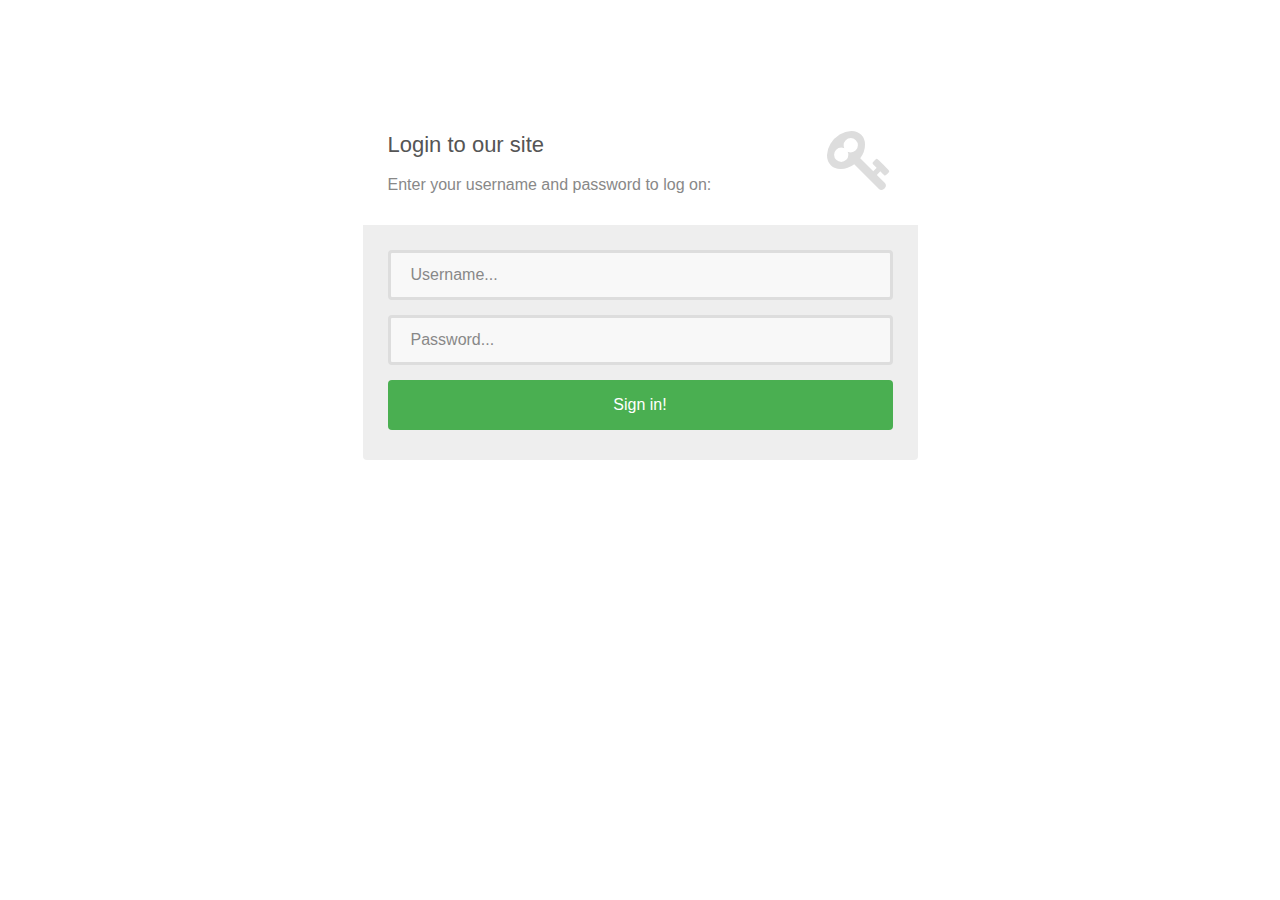
==== commit faaa1499: "Login theme" ====
--- a/public/index.html
+++ b/public/index.html
@@ -11,16 +11,18 @@
     <title>SESS</title>
 	<link rel="stylesheet" href="css/bootstrap.css">
 	<link rel="stylesheet" href="css/font-awesome.css">
-	<link rel="stylesheet" href="css/theme.css" >
+    <link rel="stylesheet" href="css/form-elements.css">
 	<link rel="stylesheet" href="css/style.css">
 </head>
 <body ng-app="sessApp">
 	<div ng-controller="BaseCtrl">
 		<div ng-view=""></div>
 	</div>
+    <script src="js/lib/jquery.js"></script>
 	<script src="js/lib/angular.js"></script>
     <script src="js/lib/angular-resource.js"></script>
     <script src="js/lib/angular-route.js"></script>
+    <script src="js/lib/bootstrap.js"></script>
     <script src="js/app.js"></script> 
     <script src="js/controllers/base-ctrl.js"></script>  
     <script src="js/controllers/login-ctrl.js"></script>    
--- a/public/css/form-elements.css
+++ b/public/css/form-elements.css
@@ -0,0 +1,74 @@
+
+input[type="text"], 
+input[type="password"], 
+textarea, 
+textarea.form-control {
+	height: 50px;
+    margin: 0;
+    padding: 0 20px;
+    vertical-align: middle;
+    background: #f8f8f8;
+    border: 3px solid #ddd;
+    font-family: 'Roboto', sans-serif;
+    font-size: 16px;
+    font-weight: 300;
+    line-height: 50px;
+    color: #888;
+    -moz-border-radius: 4px; -webkit-border-radius: 4px; border-radius: 4px;
+    -moz-box-shadow: none; -webkit-box-shadow: none; box-shadow: none;
+    -o-transition: all .3s; -moz-transition: all .3s; -webkit-transition: all .3s; -ms-transition: all .3s; transition: all .3s;
+}
+
+textarea, 
+textarea.form-control {
+	padding-top: 10px;
+	padding-bottom: 10px;
+	line-height: 30px;
+}
+
+input[type="text"]:focus, 
+input[type="password"]:focus, 
+textarea:focus, 
+textarea.form-control:focus {
+	outline: 0;
+	background: #fff;
+    border: 3px solid #ccc;
+    -moz-box-shadow: none; -webkit-box-shadow: none; box-shadow: none;
+}
+
+input[type="text"]:-moz-placeholder, input[type="password"]:-moz-placeholder, 
+textarea:-moz-placeholder, textarea.form-control:-moz-placeholder { color: #888; }
+
+input[type="text"]:-ms-input-placeholder, input[type="password"]:-ms-input-placeholder, 
+textarea:-ms-input-placeholder, textarea.form-control:-ms-input-placeholder { color: #888; }
+
+input[type="text"]::-webkit-input-placeholder, input[type="password"]::-webkit-input-placeholder, 
+textarea::-webkit-input-placeholder, textarea.form-control::-webkit-input-placeholder { color: #888; }
+
+
+
+button.btn {
+	height: 50px;
+    margin: 0;
+    padding: 0 20px;
+    vertical-align: middle;
+    background: #4aaf51;
+    border: 0;
+    font-family: 'Roboto', sans-serif;
+    font-size: 16px;
+    font-weight: 300;
+    line-height: 50px;
+    color: #fff;
+    -moz-border-radius: 4px; -webkit-border-radius: 4px; border-radius: 4px;
+    text-shadow: none;
+    -moz-box-shadow: none; -webkit-box-shadow: none; box-shadow: none;
+    -o-transition: all .3s; -moz-transition: all .3s; -webkit-transition: all .3s; -ms-transition: all .3s; transition: all .3s;
+}
+
+button.btn:hover { opacity: 0.6; color: #fff; }
+
+button.btn:active { outline: 0; opacity: 0.6; color: #fff; -moz-box-shadow: none; -webkit-box-shadow: none; box-shadow: none; }
+
+button.btn:focus { outline: 0; opacity: 0.6; background: #4aaf51; color: #fff; }
+
+button.btn:active:focus, button.btn.active:focus { outline: 0; opacity: 0.6; background: #4aaf51; color: #fff; }
--- a/public/css/style.css
+++ b/public/css/style.css
@@ -1,3 +1,247 @@
 /*
 ** Author Vinuthna
 */
+
+body {
+    font-family: 'Roboto', sans-serif;
+    font-size: 16px;
+    font-weight: 300;
+    color: #888;
+    line-height: 30px;
+    text-align: center;
+}
+
+strong {
+    font-weight: 500;
+}
+
+a,
+a:hover,
+a:focus {
+    color: #4aaf51;
+    text-decoration: none;
+    -o-transition: all .3s;
+    -moz-transition: all .3s;
+    -webkit-transition: all .3s;
+    -ms-transition: all .3s;
+    transition: all .3s;
+}
+
+h1,
+h2 {
+    margin-top: 10px;
+    font-size: 38px;
+    font-weight: 100;
+    color: #555;
+    line-height: 50px;
+}
+
+h3 {
+    font-size: 22px;
+    font-weight: 300;
+    color: #555;
+    line-height: 30px;
+}
+
+img {
+    max-width: 100%;
+}
+
+::-moz-selection {
+    background: #4aaf51;
+    color: #fff;
+    text-shadow: none;
+}
+
+::selection {
+    background: #4aaf51;
+    color: #fff;
+    text-shadow: none;
+}
+
+.btn-link-1 {
+    display: inline-block;
+    height: 50px;
+    margin: 5px;
+    padding: 16px 20px 0 20px;
+    background: #4aaf51;
+    font-size: 16px;
+    font-weight: 300;
+    line-height: 16px;
+    color: #fff;
+    -moz-border-radius: 4px;
+    -webkit-border-radius: 4px;
+    border-radius: 4px;
+}
+
+.btn-link-1:hover,
+.btn-link-1:focus,
+.btn-link-1:active {
+    outline: 0;
+    opacity: 0.6;
+    color: #fff;
+}
+
+.btn-link-1.btn-link-1-facebook {
+    background: #4862a3;
+}
+
+.btn-link-1.btn-link-1-twitter {
+    background: #55acee;
+}
+
+.btn-link-1.btn-link-1-google-plus {
+    background: #dd4b39;
+}
+
+.btn-link-1 i {
+    padding-right: 5px;
+    vertical-align: middle;
+    font-size: 20px;
+    line-height: 20px;
+}
+
+.btn-link-2 {
+    display: inline-block;
+    height: 50px;
+    margin: 5px;
+    padding: 15px 20px 0 20px;
+    background: rgba(0, 0, 0, 0.3);
+    border: 1px solid #fff;
+    font-size: 16px;
+    font-weight: 300;
+    line-height: 16px;
+    color: #fff;
+    -moz-border-radius: 4px;
+    -webkit-border-radius: 4px;
+    border-radius: 4px;
+}
+
+.btn-link-2:hover,
+.btn-link-2:focus,
+.btn-link-2:active,
+.btn-link-2:active:focus {
+    outline: 0;
+    opacity: 0.6;
+    background: rgba(0, 0, 0, 0.3);
+    color: #fff;
+}
+
+
+/***** Top content *****/
+
+.inner-bg {
+    padding: 100px 0 170px 0;
+}
+
+.top-content .text {
+    color: #fff;
+}
+
+.top-content .text h1 {
+    color: #fff;
+}
+
+.top-content .description {
+    margin: 20px 0 10px 0;
+}
+
+.top-content .description p {
+    opacity: 0.8;
+}
+
+.top-content .description a {
+    color: #fff;
+}
+
+.top-content .description a:hover,
+.top-content .description a:focus {
+    border-bottom: 1px dotted #fff;
+}
+
+.form-box {
+    margin-top: 35px;
+}
+
+.form-top {
+    overflow: hidden;
+    padding: 0 25px 15px 25px;
+    background: #fff;
+    -moz-border-radius: 4px 4px 0 0;
+    -webkit-border-radius: 4px 4px 0 0;
+    border-radius: 4px 4px 0 0;
+    text-align: left;
+}
+
+.form-top-left {
+    float: left;
+    width: 75%;
+    padding-top: 25px;
+}
+
+.form-top-left h3 {
+    margin-top: 0;
+}
+
+.form-top-right {
+    float: left;
+    width: 25%;
+    padding-top: 5px;
+    font-size: 66px;
+    color: #ddd;
+    line-height: 100px;
+    text-align: right;
+}
+
+.form-bottom {
+    padding: 25px 25px 30px 25px;
+    background: #eee;
+    -moz-border-radius: 0 0 4px 4px;
+    -webkit-border-radius: 0 0 4px 4px;
+    border-radius: 0 0 4px 4px;
+    text-align: left;
+}
+
+.form-bottom form textarea {
+    height: 100px;
+}
+
+.form-bottom form button.btn {
+    width: 100%;
+}
+
+.form-bottom form .input-error {
+    border-color: #4aaf51;
+}
+
+.social-login {
+    margin-top: 35px;
+}
+
+.social-login h3 {
+    color: #fff;
+}
+
+.social-login-buttons {
+    margin-top: 25px;
+}
+
+
+/***** Media queries *****/
+
+@media (min-width: 992px) and (max-width: 1199px) {}
+
+@media (min-width: 768px) and (max-width: 991px) {}
+
+@media (max-width: 767px) {
+    .inner-bg {
+        padding: 60px 0 110px 0;
+    }
+}
+
+@media (max-width: 415px) {
+    h1,
+    h2 {
+        font-size: 32px;
+    }
+}
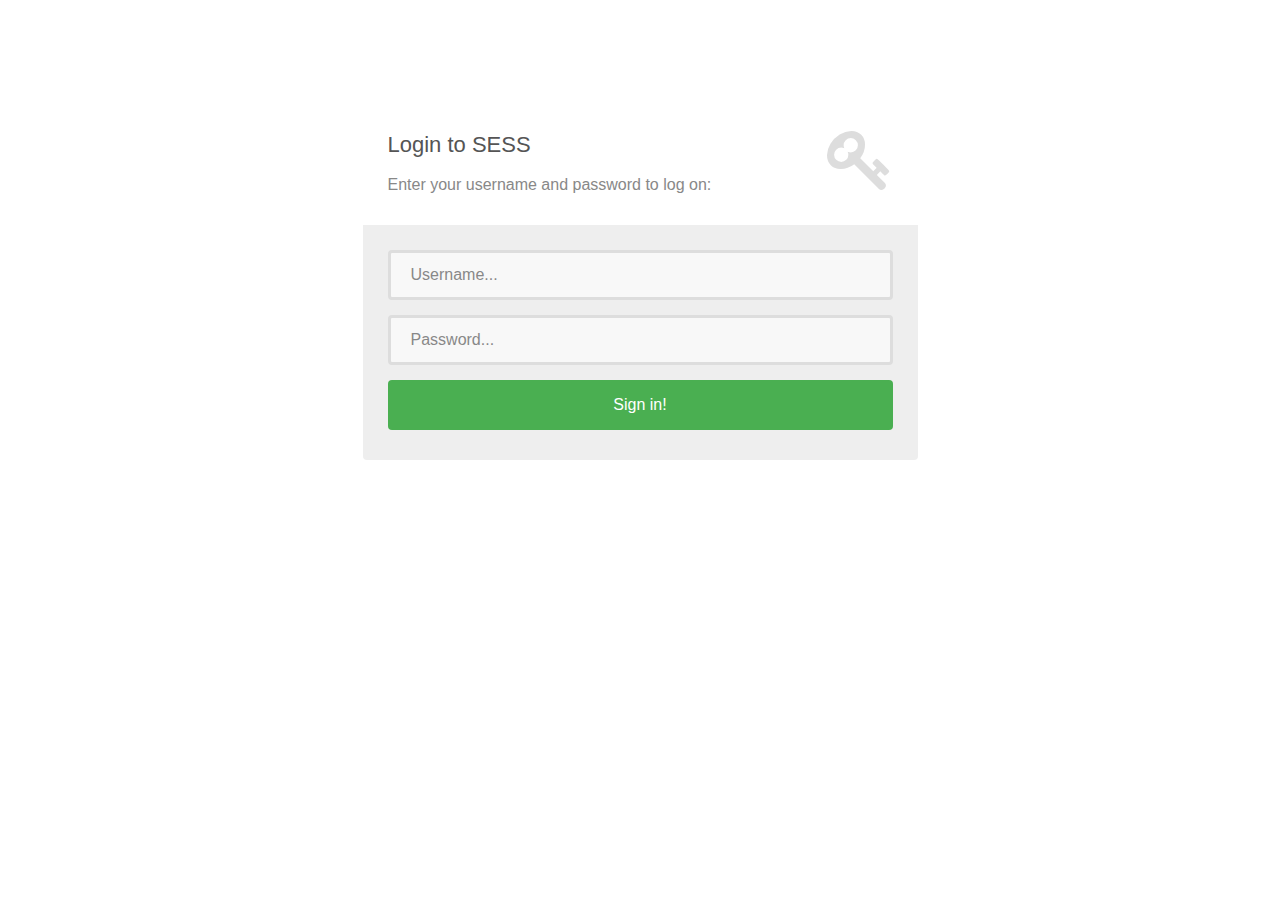
==== commit 4ecb82f4: "SESS - Implemented list if users" ====
--- a/public/index.html
+++ b/public/index.html
@@ -25,6 +25,8 @@
     <script src="js/lib/bootstrap.js"></script>
     <script src="js/app.js"></script> 
     <script src="js/controllers/base-ctrl.js"></script>  
-    <script src="js/controllers/login-ctrl.js"></script>    
+    <script src="js/controllers/login-ctrl.js"></script>
+    <script src="js/controllers/user-ctrl.js"></script> 
+    <script src="js/factories/user-factory.js"></script>     
 </body>
 </html>